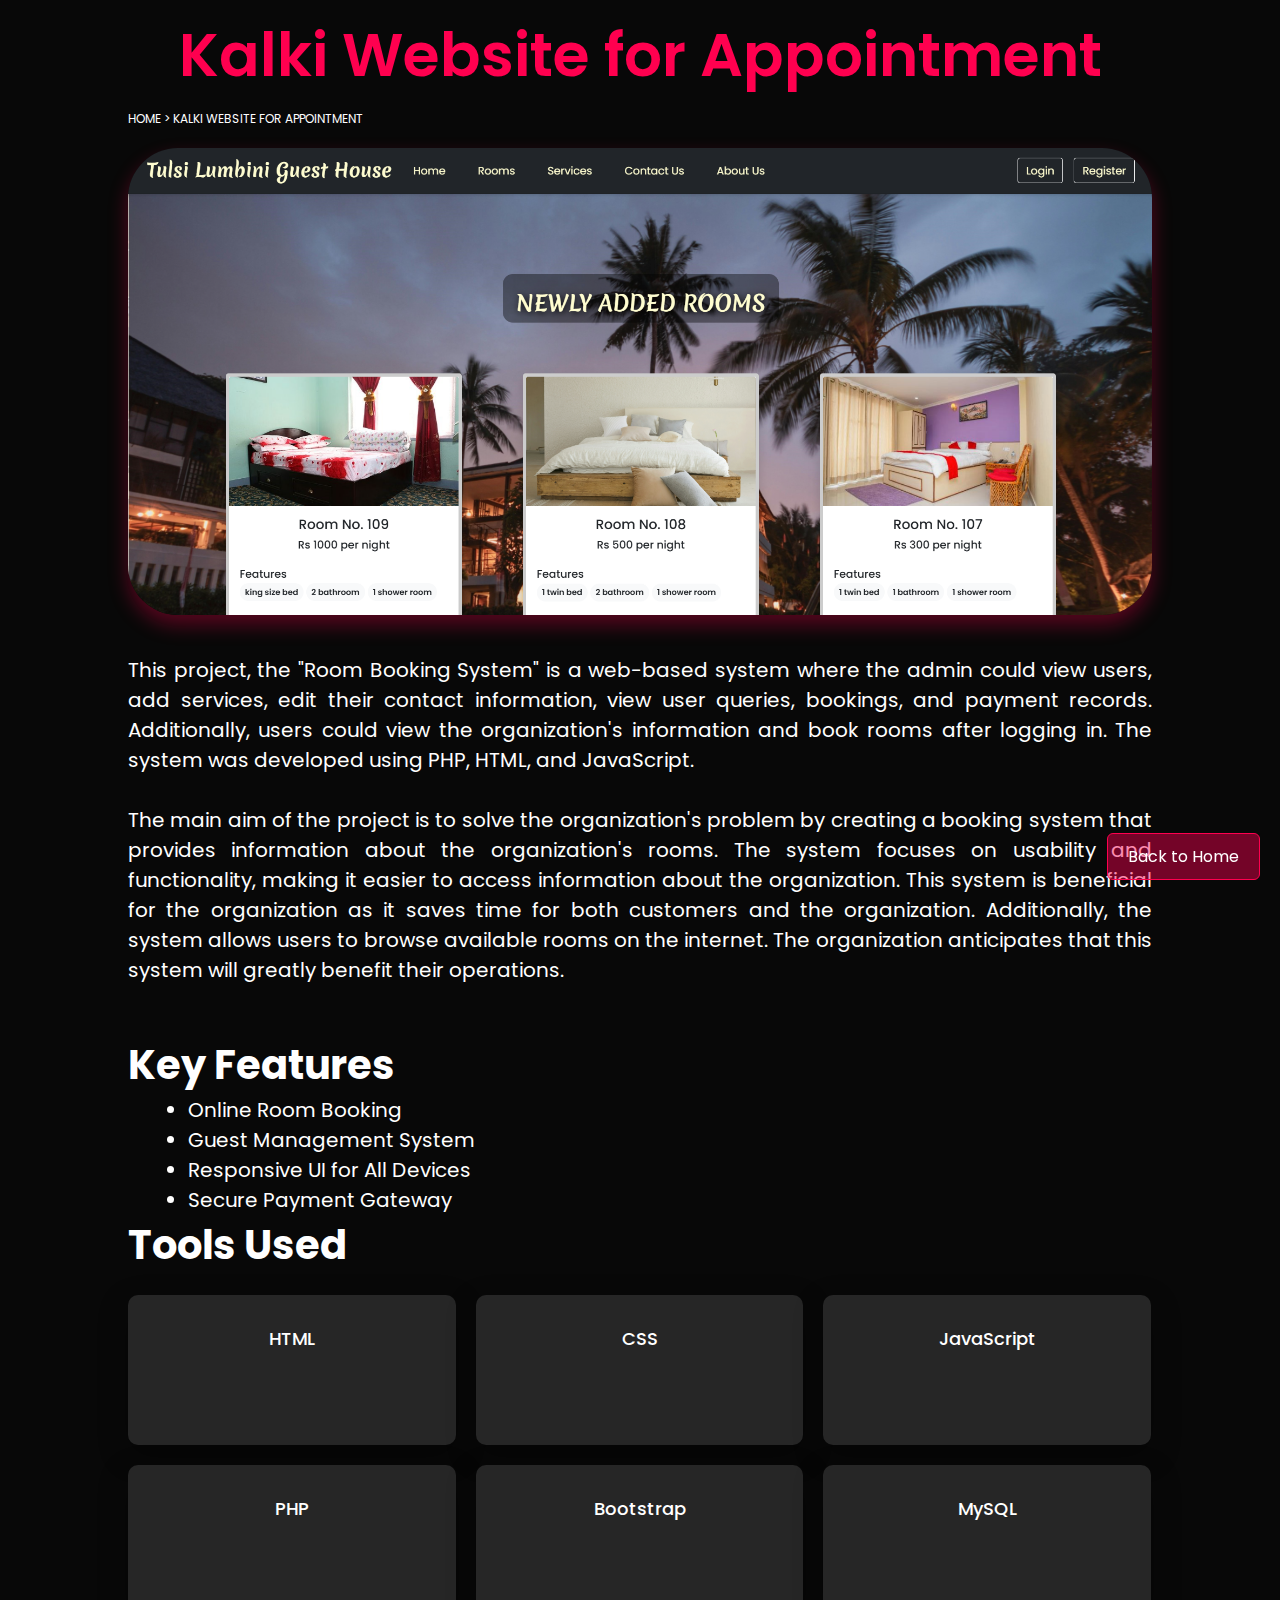
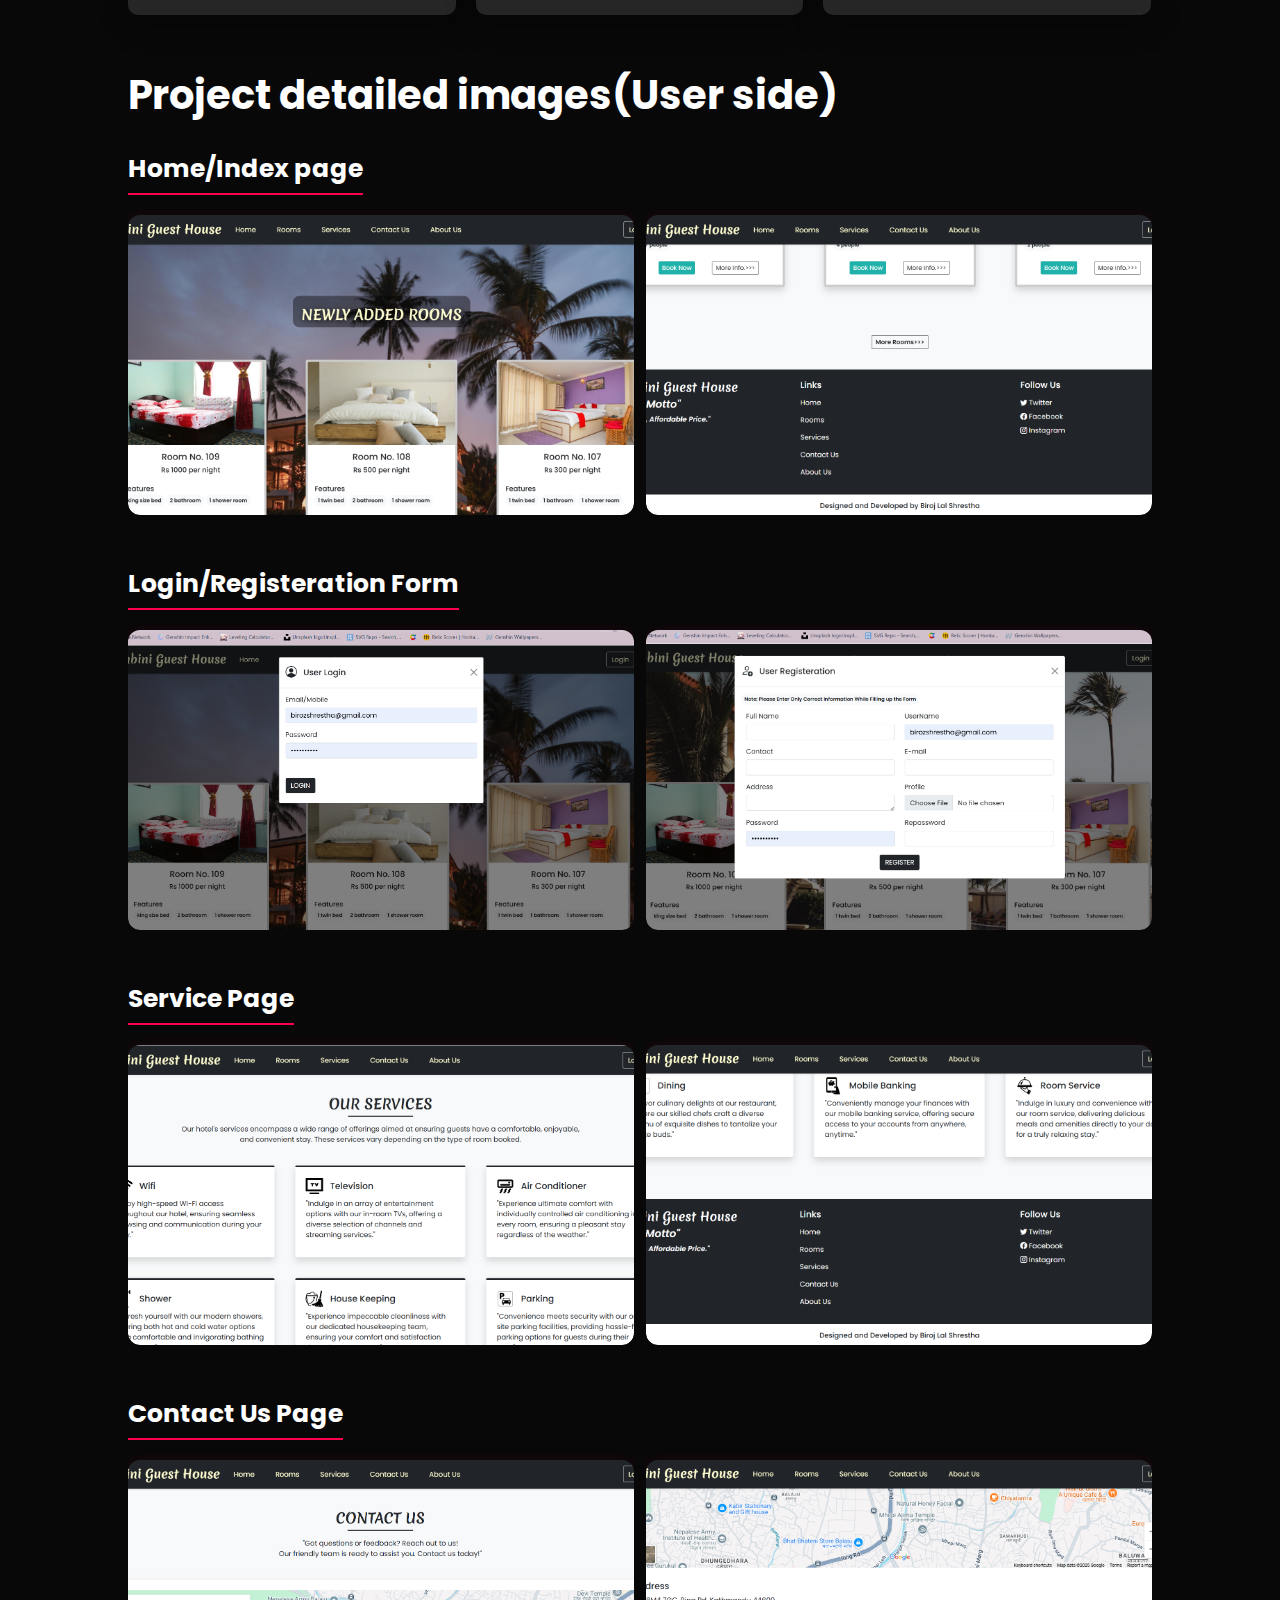
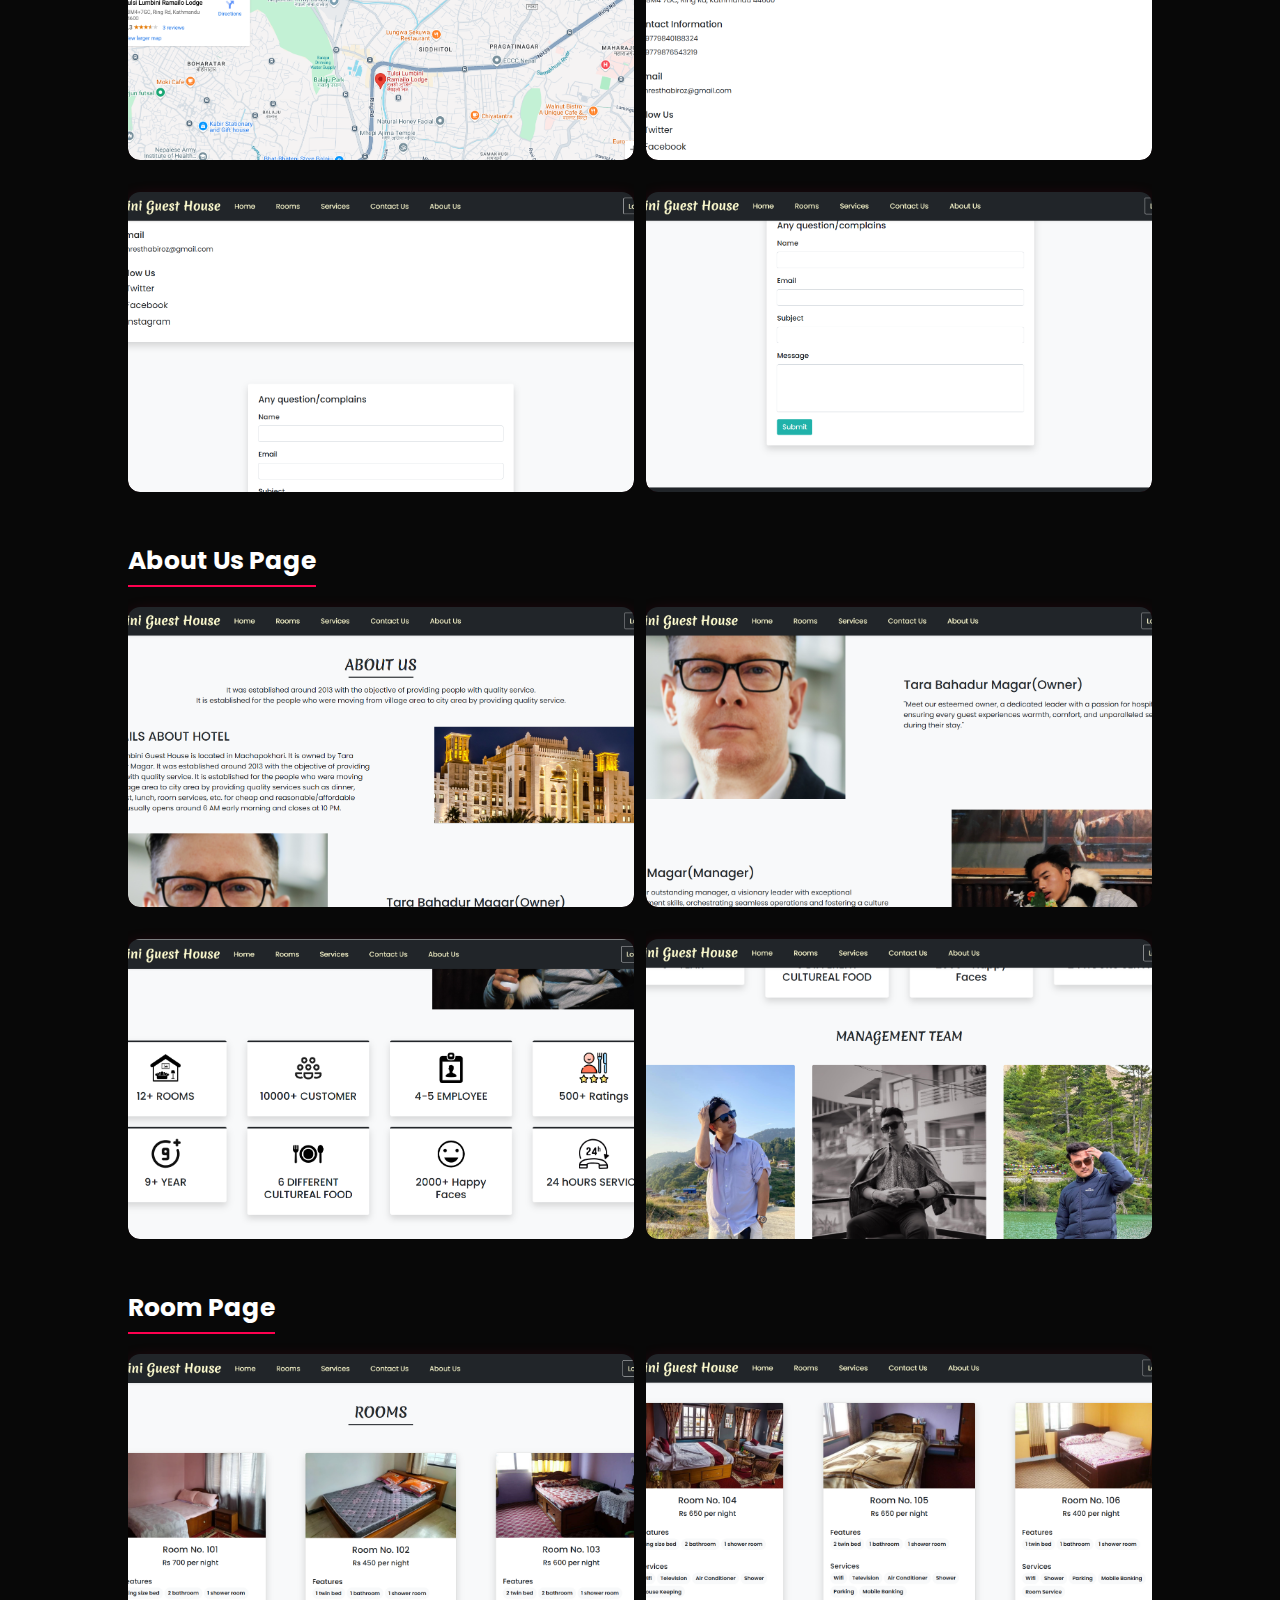
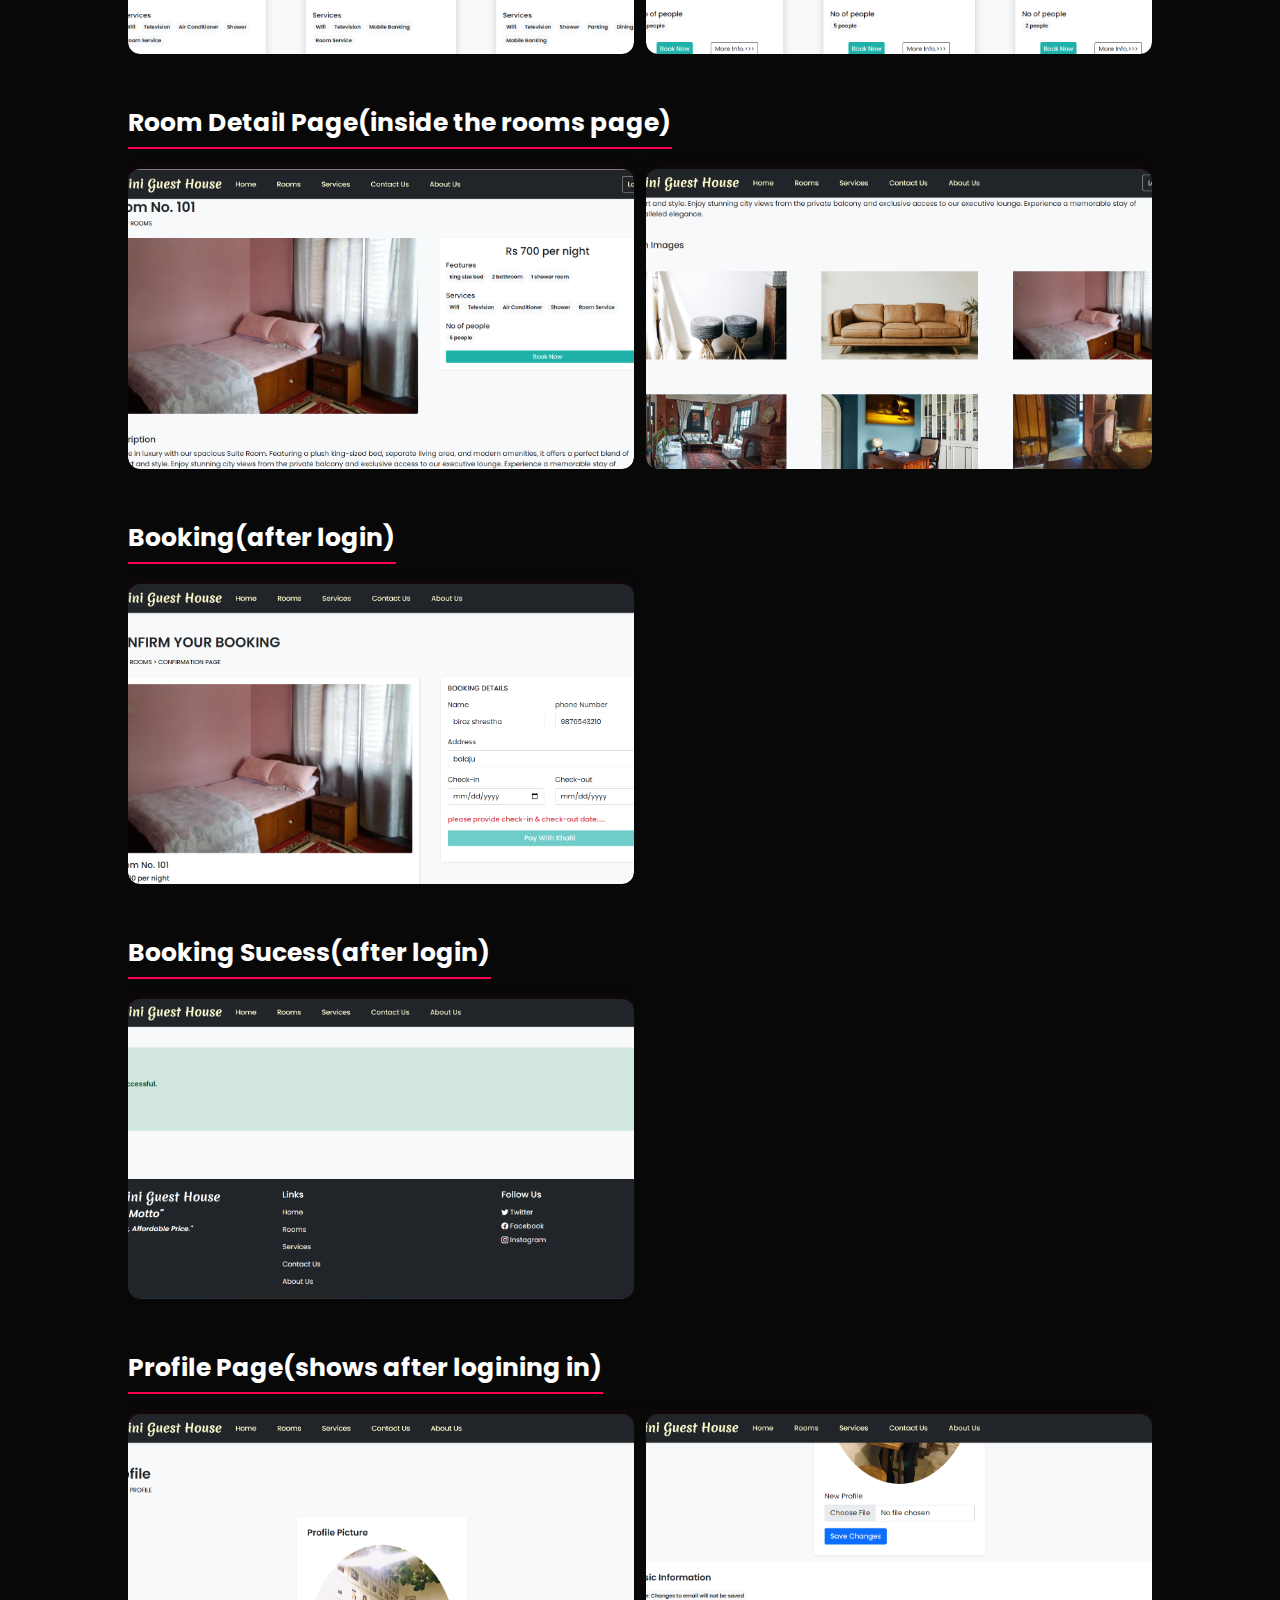
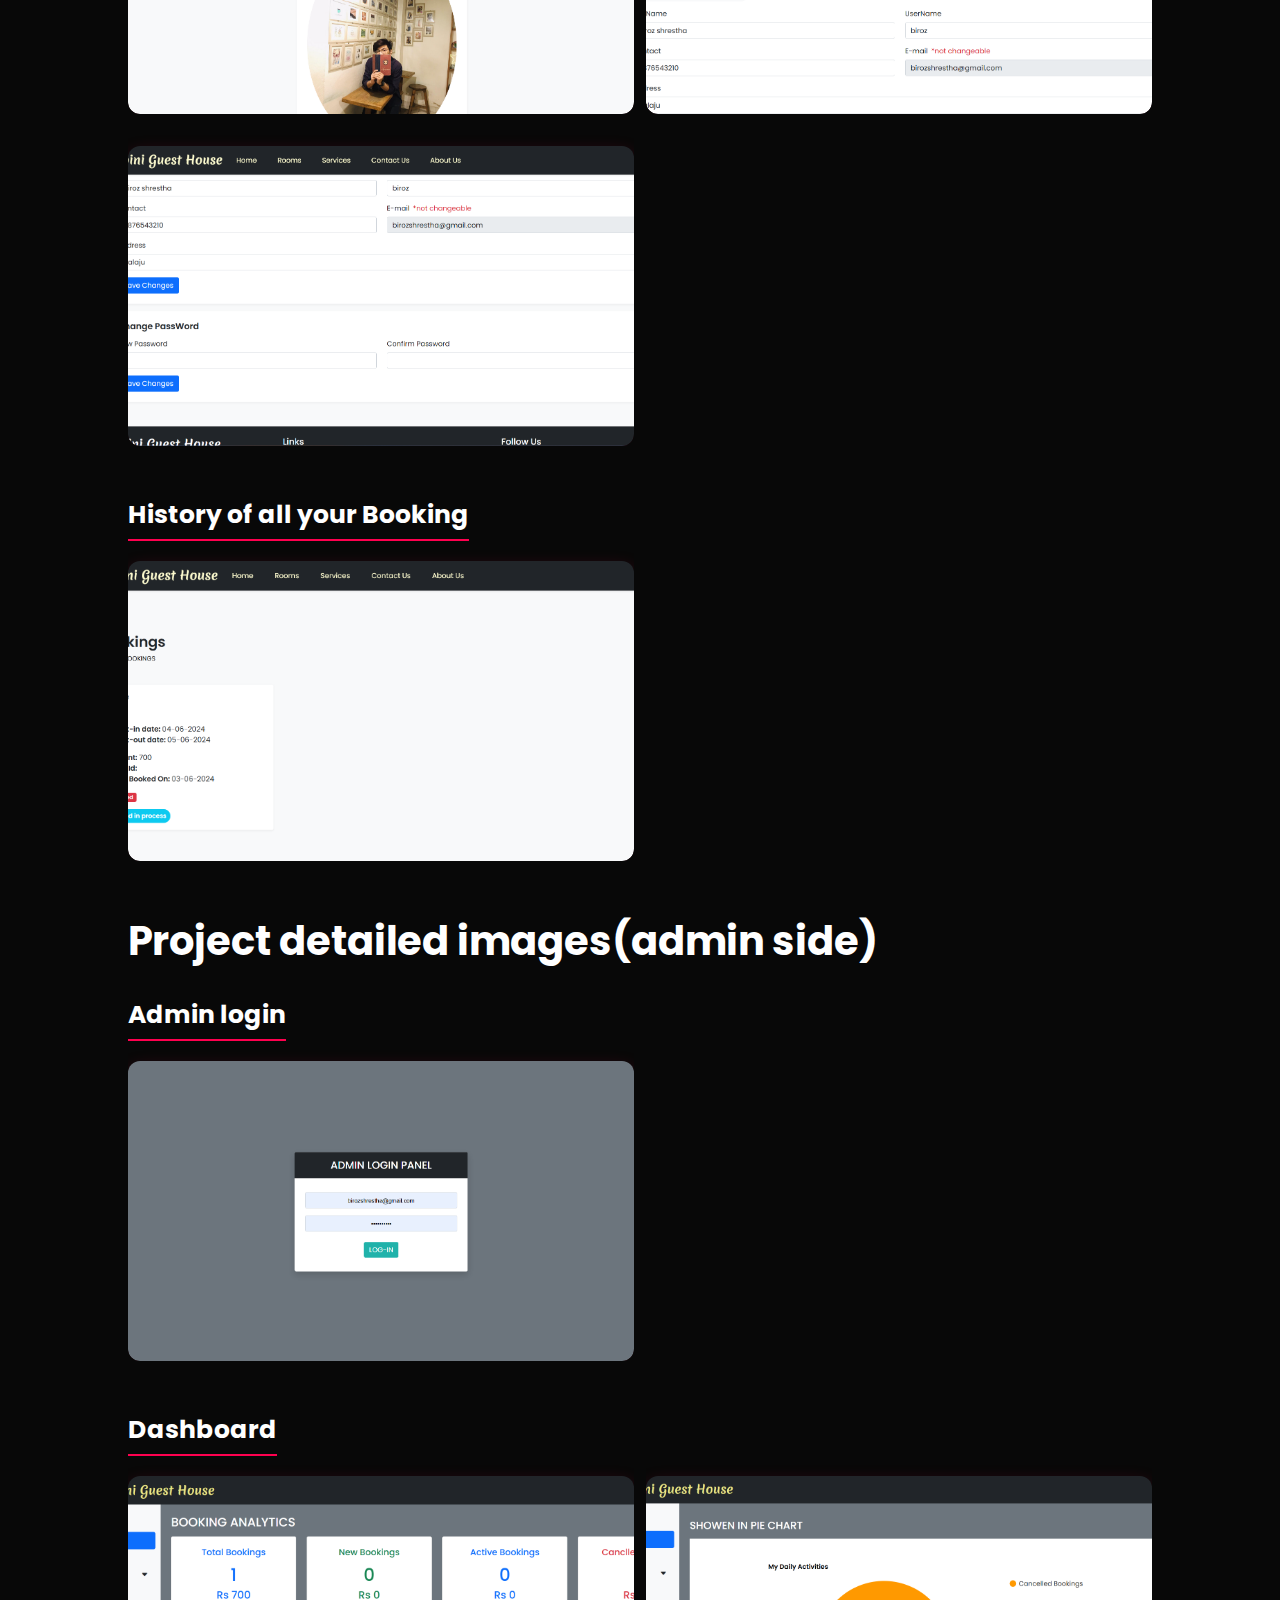
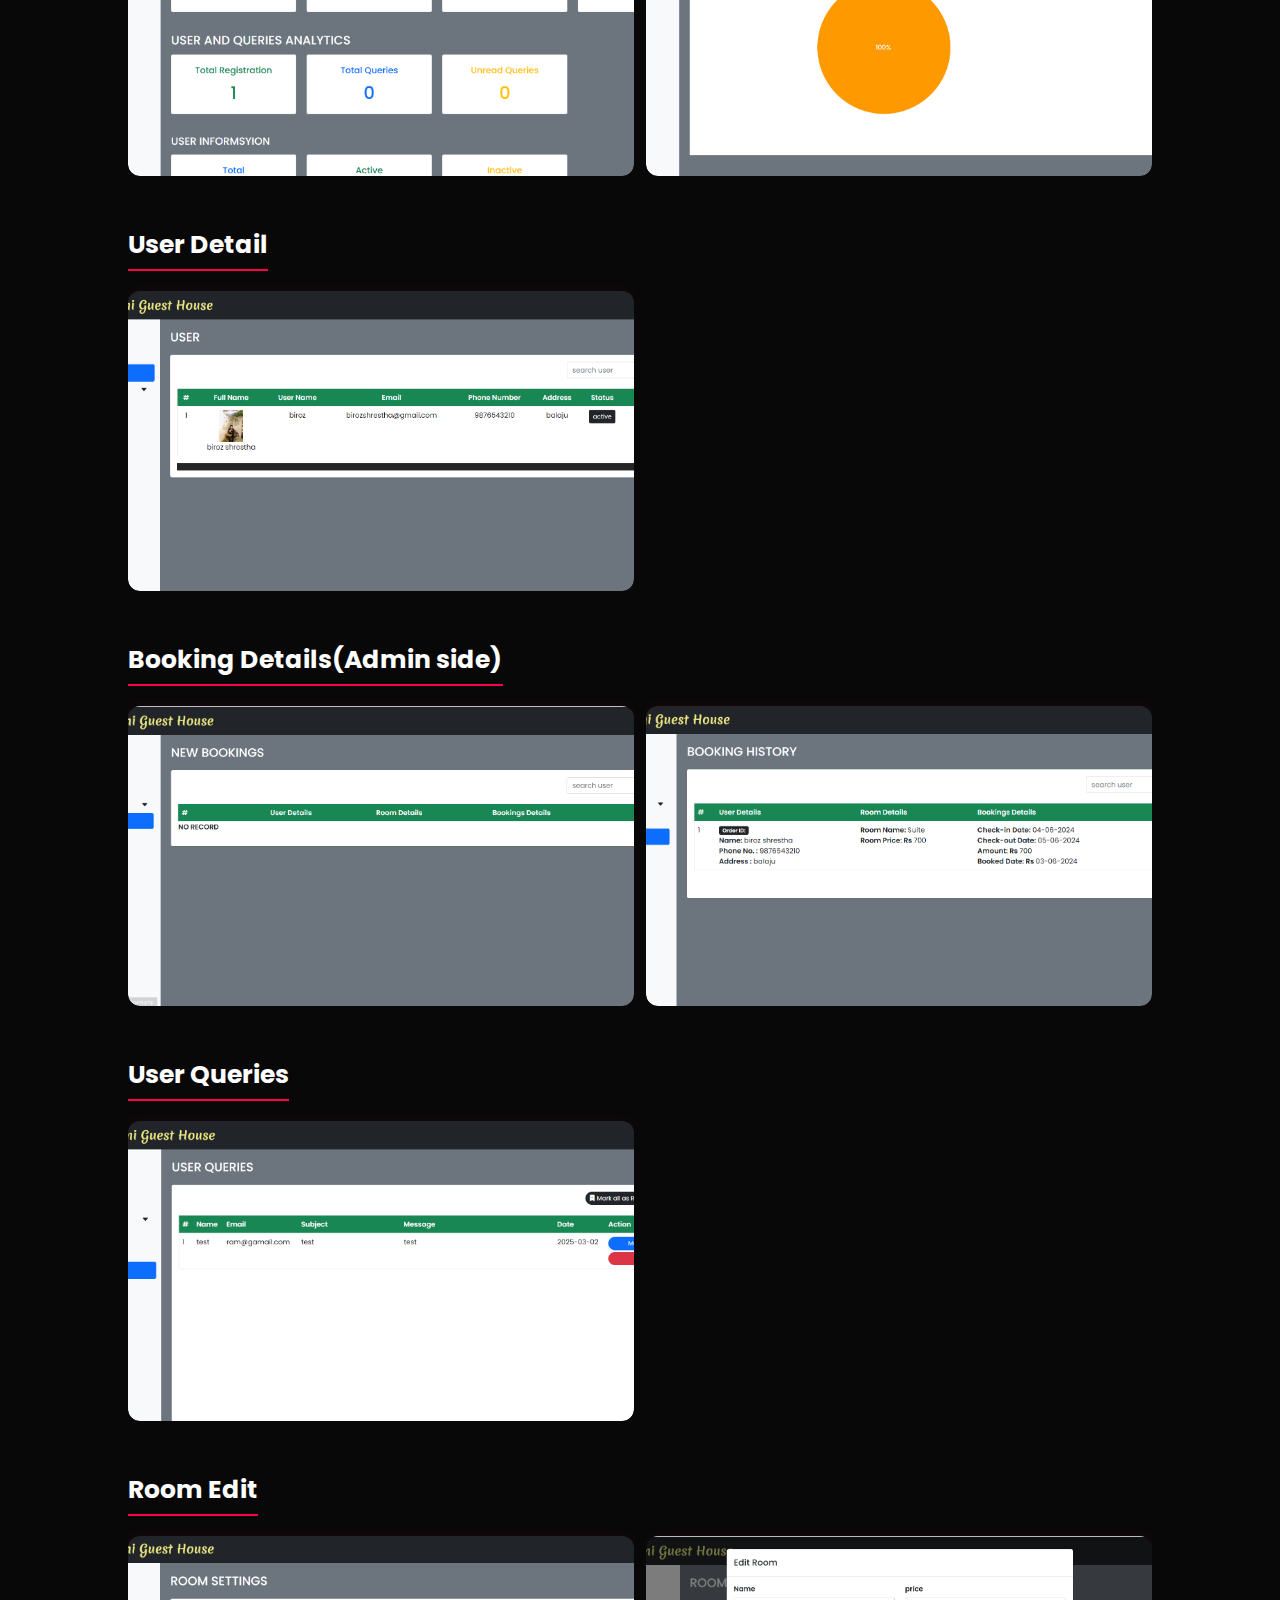
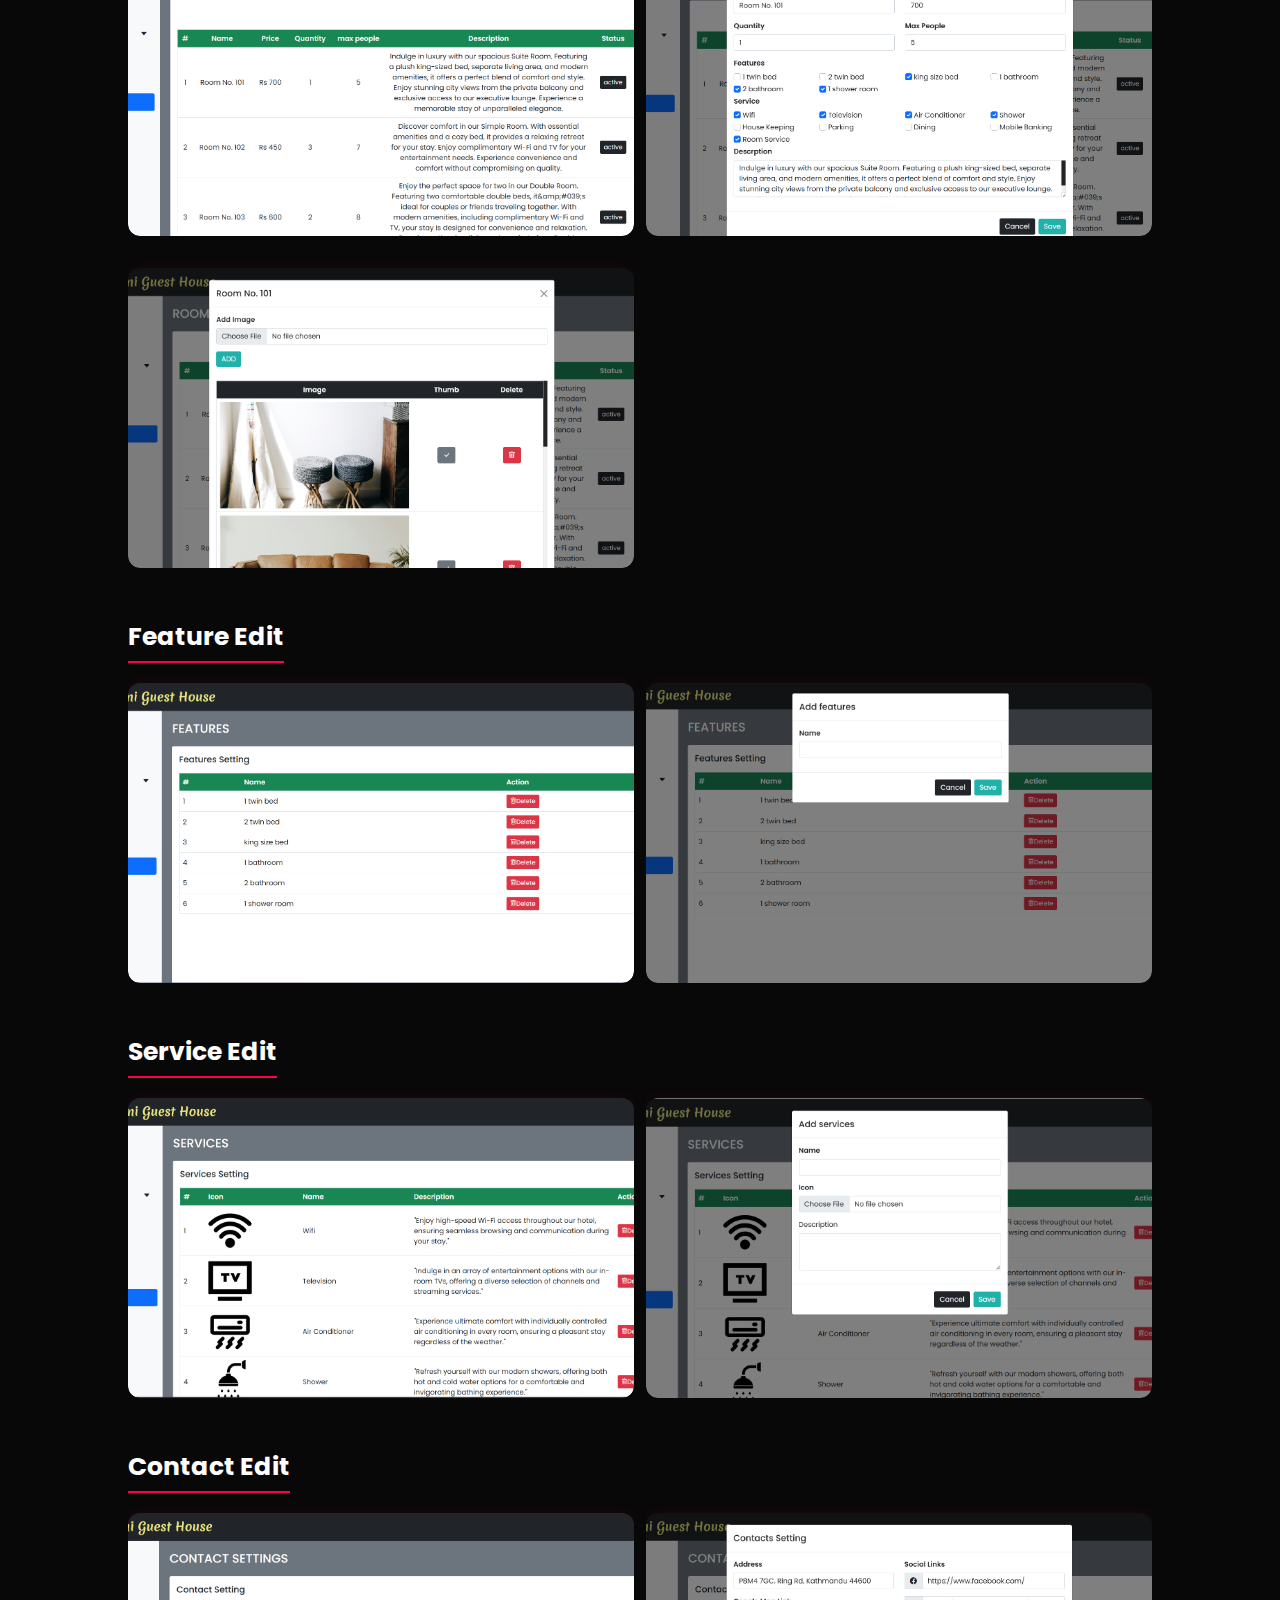
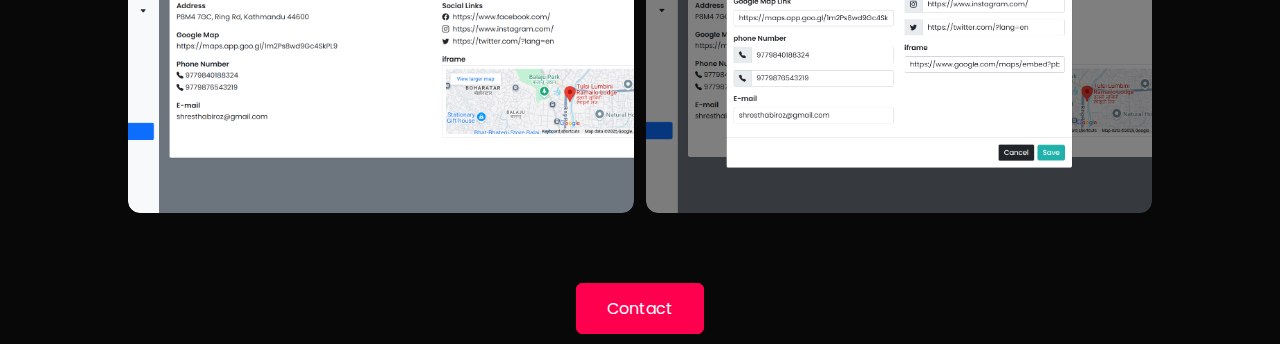
==== mywork/kalkiautomation.htm @ c05093fa "tours starter completed" ====
<!-- Kalki Automation Project Page -->
<!DOCTYPE html>
<html lang="en">
<head>
    <meta charset="UTF-8">
    <meta name="viewport" content="width=device-width, initial-scale=1.0">
    <title>Kalki Automation</title>
    <link rel="stylesheet" href="../css/mywork.css">
    <script src="https://kit.fontawesome.com/89891c1b68.js" crossorigin="anonymous"></script>

</head>
<body>
    <div class="container">
        <h1>Kalki Website for Appointment</h1>

        <!-- the incdicator or path (like how to got here) -->
        <div class="indicator">
            <a href="../index.html">HOME</a>
            <span> > </span>
        <a href="#">KALKI WEBSITE FOR APPOINTMENT</a>
        </div>

        <img src="../images/Tulsi/home1.png" alt="Kalki Website for Appointment">
        <p>
            This project, the "Room Booking System" is a web-based system where the admin could view users, 
            add services, edit their contact information, view user queries, bookings, and payment records. 
            Additionally, users could view the organization's information and book rooms after logging in. The 
            system was developed using PHP, HTML, and JavaScript.<br><br>
            The main aim of the project is to solve the organization's problem by creating a booking system that 
            provides information about the organization's rooms. The system focuses on usability and 
            functionality, making it easier to access information about the organization. This system is beneficial 
            for the organization as it saves time for both customers and the organization. Additionally, the system 
            allows users to browse available rooms on the internet. The organization anticipates that this system 
            will greatly benefit their operations.  
        </p>
        <br><br>
        
        <h2>Key Features</h2>
        <ul>
            <li>Online Room Booking</li>
            <li>Guest Management System</li>
            <li>Responsive UI for All Devices</li>
            <li>Secure Payment Gateway</li>
        </ul>

        <h2>Tools Used</h2>
        <div class="tools-container">
            <div class="tool-card">
                <i class="fab fa-html5"></i>
                <p>HTML</p>
            </div>
            <div class="tool-card">
                <i class="fab fa-css3-alt"></i> <!-- CSS icon from FontAwesome -->
                <p>CSS</p>
            </div>
            <div class="tool-card">
                <i class="fab fa-js"></i> <!-- JavaScript icon from FontAwesome -->
                <p>JavaScript</p>
            </div>
            <div class="tool-card">
                <i class="fa-brands fa-php"></i>
                <p>PHP</p>
            </div>
            <div class="tool-card">
                <i class="fab fa-bootstrap"></i> <!-- Bootstrap icon from FontAwesome -->
                <p>Bootstrap</p>
            </div>
            <div class="tool-card">
                <i class="fas fa-database"></i> <!-- Database icon -->
                <p>MySQL</p>
            </div>
        </div>
        <br><br>

        <!-- gallery -->
        <h2>Project detailed images(User side)</h2>
        <br>
        <!-- home -->
        <h3>Home/Index page</h3>
        <div class="image-container">
            <div class="image-box">
                <img src="../images/Tulsi/home1.png" alt="Home Page 1" onclick="openLightbox(this)">
            </div>
            <div class="image-box">
                <img src="../images/Tulsi/home2.png" alt="Home Page 2" onclick="openLightbox(this)">
            </div>
        </div>
        <br>
        <br>

        <!-- registeration and login  -->
        <h3>Login/Registeration Form</h3>
        <div class="image-container">
            <div class="image-box">
                <img src="../images/Tulsi/login.png" alt="login form" onclick="openLightbox(this)">
            </div>
            <div class="image-box">
                <img src="../images/Tulsi/register.png" alt="register form" onclick="openLightbox(this)">
            </div>
        </div>
        <br>
        <br>

         <!-- Service  -->
         <h3>Service Page</h3>
         <div class="image-container">
             <div class="image-box">
                 <img src="../images/Tulsi/service1.png" alt="Service image 1" onclick="openLightbox(this)">
             </div>
             <div class="image-box">
                 <img src="../images/Tulsi/service2.png" alt="Service image 2" onclick="openLightbox(this)">
             </div>
         </div>
        <br>
        <br>

        <!-- Contact us  -->
        <h3>Contact Us Page</h3>
        <div class="image-container">
            <div class="image-box">
                <img src="../images/Tulsi/contact1.png" alt="contact image 1" onclick="openLightbox(this)">
            </div>
            <div class="image-box">
                <img src="../images/Tulsi/contact2.png" alt="contact image 2" onclick="openLightbox(this)">
            </div>
            <div class="image-box">
                <img src="../images/Tulsi/contact3.png" alt="contact image 1" onclick="openLightbox(this)">
            </div>
            <div class="image-box">
                <img src="../images/Tulsi/contact4.png" alt="contact image 2" onclick="openLightbox(this)">
            </div>
        </div>
        <br>
        <br>

        <!-- About us  -->
        <h3>About Us Page</h3>
        <div class="image-container">
            <div class="image-box">
                <img src="../images/Tulsi/about1.png" alt="about image 1" onclick="openLightbox(this)">
            </div>
            <div class="image-box">
                <img src="../images/Tulsi/about2.png" alt="about image 2" onclick="openLightbox(this)">
            </div>
            <div class="image-box">
                <img src="../images/Tulsi/about3.png" alt="about image 1" onclick="openLightbox(this)">
            </div>
            <div class="image-box">
                <img src="../images/Tulsi/about4.png" alt="about image 2" onclick="openLightbox(this)">
            </div>
        </div>
        <br>
        <br>

        <!-- room  -->
        <h3>Room Page</h3>
        <div class="image-container">
            <div class="image-box">
                <img src="../images/Tulsi/room1.png" alt="Room image 1" onclick="openLightbox(this)">
            </div>
            <div class="image-box">
                <img src="../images/Tulsi/room2.png" alt="Room image 2" onclick="openLightbox(this)">
            </div>
        </div>
        <br>
        <br>

        <!-- room detail  -->
        <h3>Room Detail Page(inside the rooms page)</h3>
        <div class="image-container">
            <div class="image-box">
                <img src="../images/Tulsi/roomdetail.png" alt="Roomdetail image 1" onclick="openLightbox(this)">
            </div>
            <div class="image-box">
                <img src="../images/Tulsi/roomdetail2.png" alt="Roomdetail image 2" onclick="openLightbox(this)">
            </div>
        </div>
        <br>
        <br>

        <!-- Booking  -->
        <h3>Booking(after login)</h3>
        <div class="image-container">
            <div class="image-box">
                <img src="../images/Tulsi/booking.png" alt="Booking image 1" onclick="openLightbox(this)">
            </div>
        </div>
        <br>
        <br>

         <!-- Booking Sucess  -->
         <h3>Booking Sucess(after login)</h3>
         <div class="image-container">
             <div class="image-box">
                 <img src="../images/Tulsi/bookingsucess.png" alt="Bookingsucess image 1" onclick="openLightbox(this)">
             </div>
         </div>
        <br>
        <br>

        <!-- Profile  -->
        <h3>Profile Page(shows after logining in)</h3>
        <div class="image-container">
            <div class="image-box">
                <img src="../images/Tulsi/profile1.png" alt="Profile image 1" onclick="openLightbox(this)">
            </div>
            <div class="image-box">
                <img src="../images/Tulsi/profile2.png" alt="Profile image 2" onclick="openLightbox(this)">
            </div>
            <div class="image-box">
                <img src="../images/Tulsi/profile3.png" alt="Profile image 3" onclick="openLightbox(this)">
            </div>
        </div>
        <br>
        <br>

        <!-- History -->
        <h3>History of all your Booking</h3>
        <div class="image-container">
            <div class="image-box">
                <img src="../images/Tulsi/history.png" alt="History image 1" onclick="openLightbox(this)">
            </div>
        </div>
        <br>
        <br>

        <h2>Project detailed images(admin side)</h2>
        <br>

        <!-- admin login -->
        <h3>Admin login</h3>
        <div class="image-container">
            <div class="image-box">
                <img src="../images/Tulsi/adminlogin.png" alt="login image 1" onclick="openLightbox(this)">
            </div>
        </div>
        <br>
        <br>

        <!-- Admin Dashboard -->
        <h3>Dashboard</h3>
        <div class="image-container">
            <div class="image-box">
                <img src="../images/Tulsi/admindash1.png" alt="dashboard image 1" onclick="openLightbox(this)">
            </div>
            <div class="image-box">
                <img src="../images/Tulsi/admindash2.png" alt="dashboard image 2" onclick="openLightbox(this)">
            </div>
        </div>
        <br>
        <br>

        <!-- User -->
        <h3>User Detail</h3>
        <div class="image-container">
            <div class="image-box">
                <img src="../images/Tulsi/user.png" alt="User image 1" onclick="openLightbox(this)">
            </div>
        </div>
        <br>
        <br>

        <!-- Booking admin side -->
        <h3>Booking Details(Admin side)</h3>
        <div class="image-container">
            <div class="image-box">
                <img src="../images/Tulsi/adminbooking.png" alt="Admin Booking image 1" onclick="openLightbox(this)">
            </div>
            <div class="image-box">
                <img src="../images/Tulsi/adminbookinhistory.png" alt="Admin booking history image 1" onclick="openLightbox(this)">
            </div>
        </div>
        <br>
        <br>

        <!-- User Queries -->
        <h3>User Queries</h3>
        <div class="image-container">
            <div class="image-box">
                <img src="../images/Tulsi/queries.png" alt="Queries image 1" onclick="openLightbox(this)">
            </div>
        </div>
        <br>
        <br>

        <!-- Editing ot the room -->
        <h3>Room Edit</h3>
        <div class="image-container">
            <div class="image-box">
                <img src="../images/Tulsi/roomedit.png" alt="Room Edit image 1" onclick="openLightbox(this)">
            </div>
            <div class="image-box">
                <img src="../images/Tulsi/roomedit2.png" alt="Room Edit image 2" onclick="openLightbox(this)">
            </div>
            <div class="image-box">
                <img src="../images/Tulsi/roomedit3.png" alt="Room Edit image 3" onclick="openLightbox(this)">
            </div>
        </div>
        <br>
        <br>

        <!-- Feature Edit -->
        <h3>Feature Edit</h3>
        <div class="image-container">
            <div class="image-box">
                <img src="../images/Tulsi/featureedit1.png" alt="Feature Edit image 1" onclick="openLightbox(this)">
            </div>
            <div class="image-box">
                <img src="../images/Tulsi/featureedit2.png" alt="Feature Edit image 2" onclick="openLightbox(this)">
            </div>
        </div>
        <br>
        <br>

        <!-- Service edit -->
        <h3>Service Edit</h3>
        <div class="image-container">
            <div class="image-box">
                <img src="../images/Tulsi/serviceedit1.png" alt="service Edit image 1" onclick="openLightbox(this)">
            </div>
            <div class="image-box">
                <img src="../images/Tulsi/serviceedit2.png" alt="service Edit image 2" onclick="openLightbox(this)">
            </div>
        </div>
        <br>
        <br>

        <!-- Contact edit -->
        <h3>Contact Edit</h3>
        <div class="image-container">
            <div class="image-box">
                <img src="../images/Tulsi/contactedit1.png" alt="Contact Edit image 1" onclick="openLightbox(this)">
            </div>
            <div class="image-box">
                <img src="../images/Tulsi/contactedit2.png" alt="Contact Edit image 2" onclick="openLightbox(this)">
            </div>
        </div>
        <br>
        <br>

        <div class="bottom-section">
            <a href="../index.html#contact" class="btn btn2">Contact</a>
        </div>
        <a href="../index.html#portfolio" class="btn fixed-home">Back to Home</a>


        <!-- Lightbox -->
        <div id="lightbox">
            <span id="close-lightbox" onclick="closeLightbox()">×</span>
            <img id="lightbox-img" src="" alt="Full Image">
        </div>

    </div>

    <script>
        function openLightbox(img) {
            const lightbox = document.getElementById("lightbox");
            const lightboxImg = document.getElementById("lightbox-img");
            lightboxImg.src = img.src; // Set clicked image as lightbox image
            lightbox.classList.add("show");
        }
        
        function closeLightbox() {
            document.getElementById("lightbox").classList.remove("show");
        }
        
        // Close lightbox when clicking outside the image
        document.getElementById("lightbox").addEventListener("click", function (event) {
            if (event.target === this) {
                closeLightbox();
            }
        });
        
    </script>
</body>
</html>
---- css/mywork.css ----
/* Frontend Service Page Styles */
@import url('https://fonts.googleapis.com/css2?family=Poppins:wght@300;400;500;600;700&display=swap');
/* General Styles */
* {
    margin: 0;
    padding: 0;
    box-sizing: border-box;
    font-family: 'Poppins', sans-serif;
}

body {
    background: #080808;
    color: #fff;
    justify-content: center;
    min-height: 100vh;
    display: flex;
}

.container{
    padding: 10px 10%;
    
}

.container h1{
    text-align: center;
    font-size: 60px;
    font-weight: 600;
    color: #ff004f;
    margin-bottom: 10px;
}

.container p{
    margin-top: 40px;
}
/*---------------- indicator section------------ */
.indicator{
    font-size: 12px; 
    margin-bottom :20px;
    color: #fff;

}

.indicator a{
    text-decoration: none; 
    color: #fff;
}

/*---------------- Button section------------ */

.bottom-section{
    text-align: center; 
}

.btn {
    display: inline-block;
    margin-top: 20px;
    padding: 12px 30px;
    border: 1px solid #ff004f; /* Updated color */
    border-radius: 6px;
    color: #fff;
    text-decoration: none;
    background: transparent;
    transition: background 0.3s, transform 0.1s;
    
}

/* Default filled button */
.btn2 {
    display: inline-block;
    background: #ff004f; 
}

/* Hover: Lighter color */
.btn2:hover {
    background: #f56f99; /* Lighter red */
}

/*---------------- Fixed-Button section------------ */

.fixed-home {
    position: fixed;
    bottom: 20px;
    right: 20px;
    /* background: #ff004f; */
    background: rgba(249, 0, 79, 0.45);
    color: #fff;
    padding: 10px 20px;
    border-radius: 6px;
    text-decoration: none;
    transition: background 0.3s;
}

.fixed-home:hover {
    background: #f56f99;
}

.container img {
    width: 100%; /* Makes the image responsive */
    max-width: 2000px; /* Prevents it from getting too wide on large screens */
    display: block; /* Centers the image */
    margin: 20px auto; /* Adds space around and centers it */
    padding: 0px; /* Adds padding inside */
    border-radius: 50px; /* Curved edges */
    box-shadow: 0px 10px 20px rgba(255, 0, 79, 0.323);
    margin-bottom: 0;
    transition: transform 0.5s ease, opacity 0.3s ease; /* Add transition for hover effect */

}
.container img:hover {
    transform: scale(1.05); /* Slight zoom effect on hover */
    opacity: 0.8; /* Optional: Slight opacity change on hover */
}

.container p{
    font-size: 20px;
    text-align: justify;
}

.container h2{
    font-size: 40px;
    font-weight: 500px;
}

.container ul{
    font-size: 20px;
    margin-left: 60px;
}

/* Tools Section */
.tools-container {
    display: flex;
    flex-wrap: wrap;
    justify-content: flex-start;
    gap: 20px;
    margin-top: 20px;
}

.tool-card {
    background: #262626;
    color: #fff;
    padding: 20px;
    border-radius: 10px;
    text-align: center;
    width: 32%;
    transition: transform 0.3s ease-in-out, box-shadow 0.3s ease-in-out;
    box-shadow: 0px 10px 30px rgba(0, 0, 0, 0.3);
    height: 150px;
}

.tool-card i {
    font-size: 40px;
    margin-bottom: 10px;
    color: #ff004f; /* You can adjust this color for the icons */
}

.tool-card p {
    font-size: 18px;
    font-weight: 500;
    margin-top: 10px;
    text-align: center;
}

.tool-card:hover {
    transform: translateY(-10px); /* Slightly raise the card */
    box-shadow: 0px 20px 40px rgba(255, 0, 79, 0.734) /* Enhanced shadow on hover */
}

.container h3{
    font-size: 25px;
    font-weight: 300px;
    display: inline-block;
    border-bottom: 2px solid #ff004f; /* Change color as needed */
    padding-bottom: 5px;
}

/* gallery images */
.image-container {
    display: grid;
    grid-template-columns: repeat(2, 1fr); /* Two images per row */
    gap: 12px;

}

.image-box {
    overflow: hidden;
    border-radius: 12px;

}

.image-box img {
    width: 100%;
    height: 300px; /* Adjust height as needed */
    object-fit: cover;
    transition: transform 0.3s ease, opacity 0.3s ease;
    border-radius: 12px;
    cursor: pointer;

}

.image-box img:hover {
    transform: scale(1.05); /* Zoom effect */
    opacity: 0.8;
}

/* Lightbox styles */
#lightbox {
    position: fixed;
    top: 0;
    left: 0;
    width: 100%;
    height: 100%;
    background: rgba(0, 0, 0, 0.9); /* Dark background */
    display: flex;
    align-items: center;
    justify-content: center;
    visibility: hidden;
    opacity: 0;
    transition: opacity 0.3s ease, visibility 0.3s;
}

#lightbox img {
    max-width: 90%;
    max-height: 90%;
    border-radius: 10px;
}

#lightbox.show {
    visibility: visible;
    opacity: 1;
}

#close-lightbox {
    position: absolute;
    top: 20px;
    right: 30px;
    font-size: 30px;
    color: white;
    cursor: pointer;
    font-weight: bold;
}

/*---------------- Responsive Styles ---------------- */

/* For devices smaller than 768px */
@media (max-width: 768px) {
    .container {
        padding: 10px 5%;
        margin-bottom: 80px;
    }

    .container h1 {
        font-size: 2.5rem;
    }

    .container h2 {
        font-size: 2rem;
    }

    .container p {
        font-size: 1rem;
    }

    .container ul {
        font-size: 1rem;
        margin-left: 2rem;
    }

    .tools-container {
        flex-direction: column;
        align-items: center;
    }

    .tool-card {
        width: 80%;
        margin-bottom: 1.25rem;
    }

    .fixed-home {
        bottom: 1rem;
        right: 1rem;
    }

    .image-container {
        grid-template-columns: 1fr; /* Stack images on smaller devices */
    }

    .image-box img {
        height: auto; /* Adjust image height */
    }
}
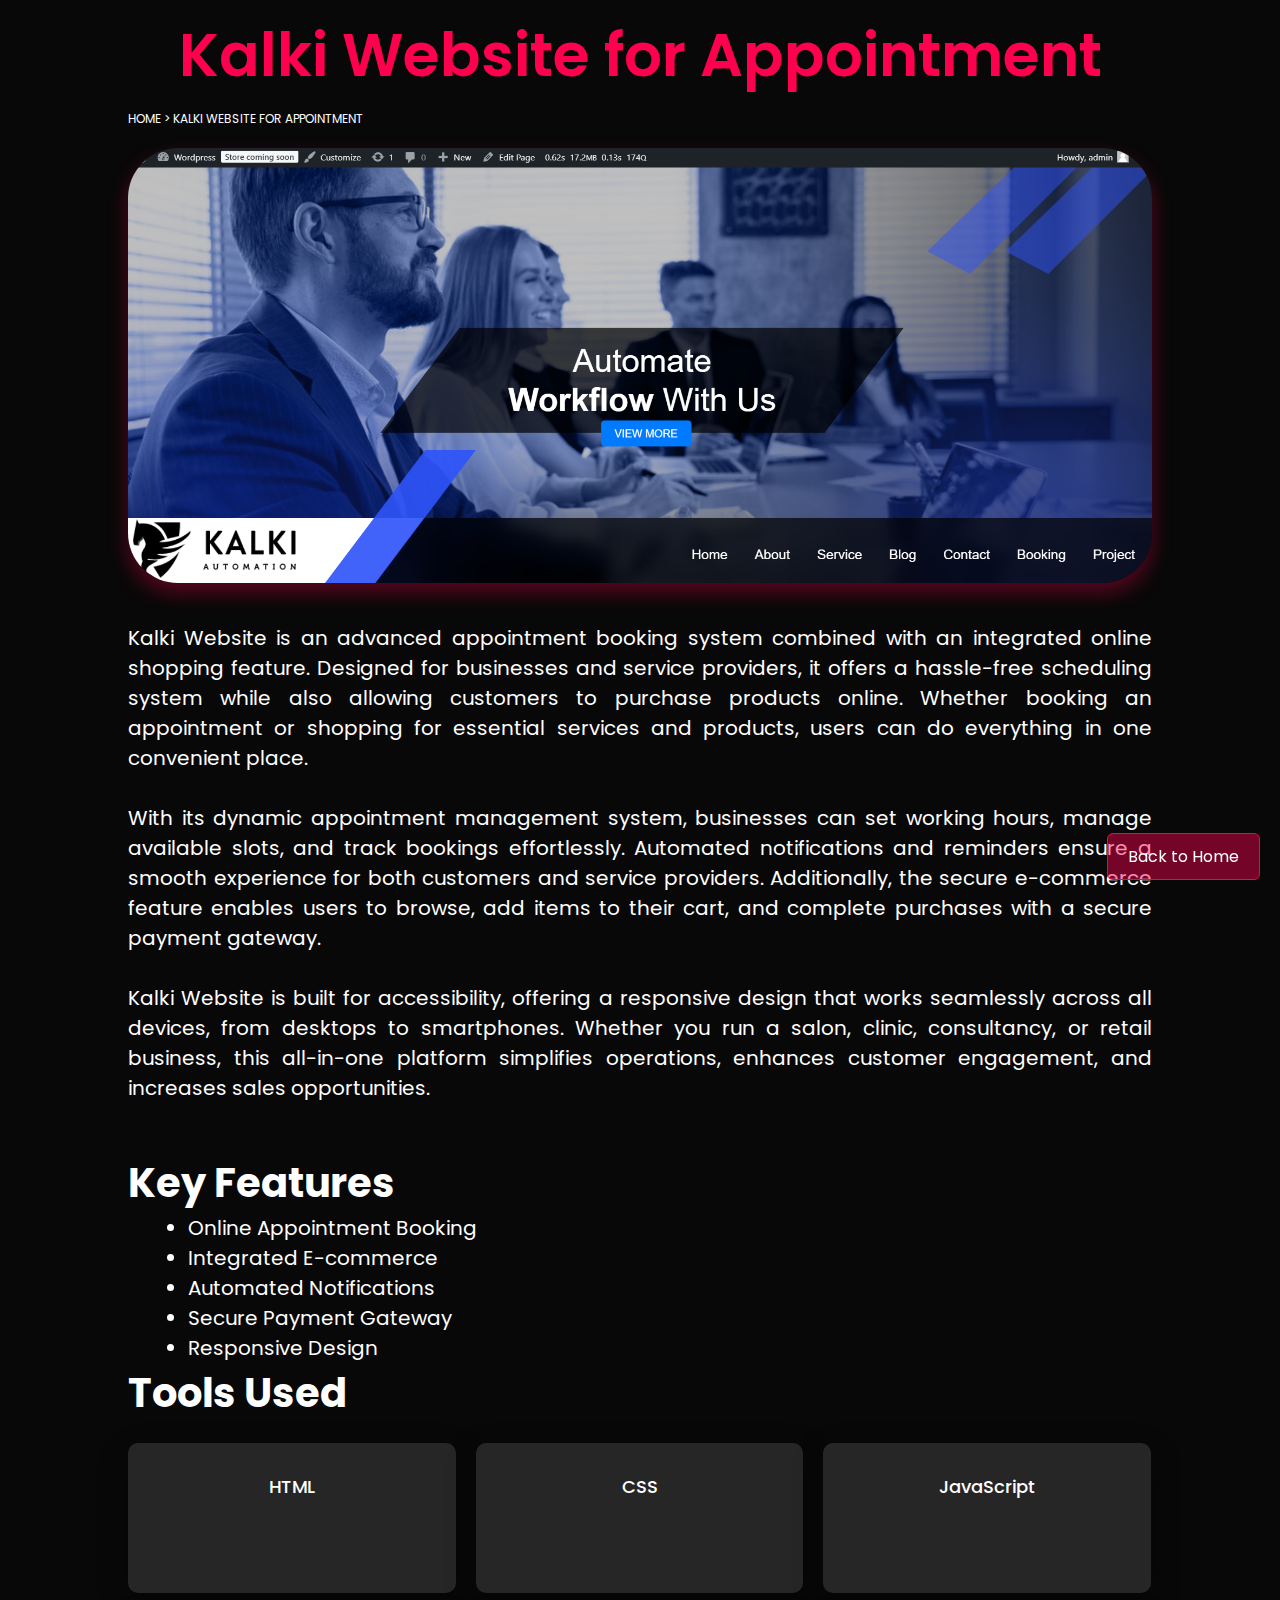
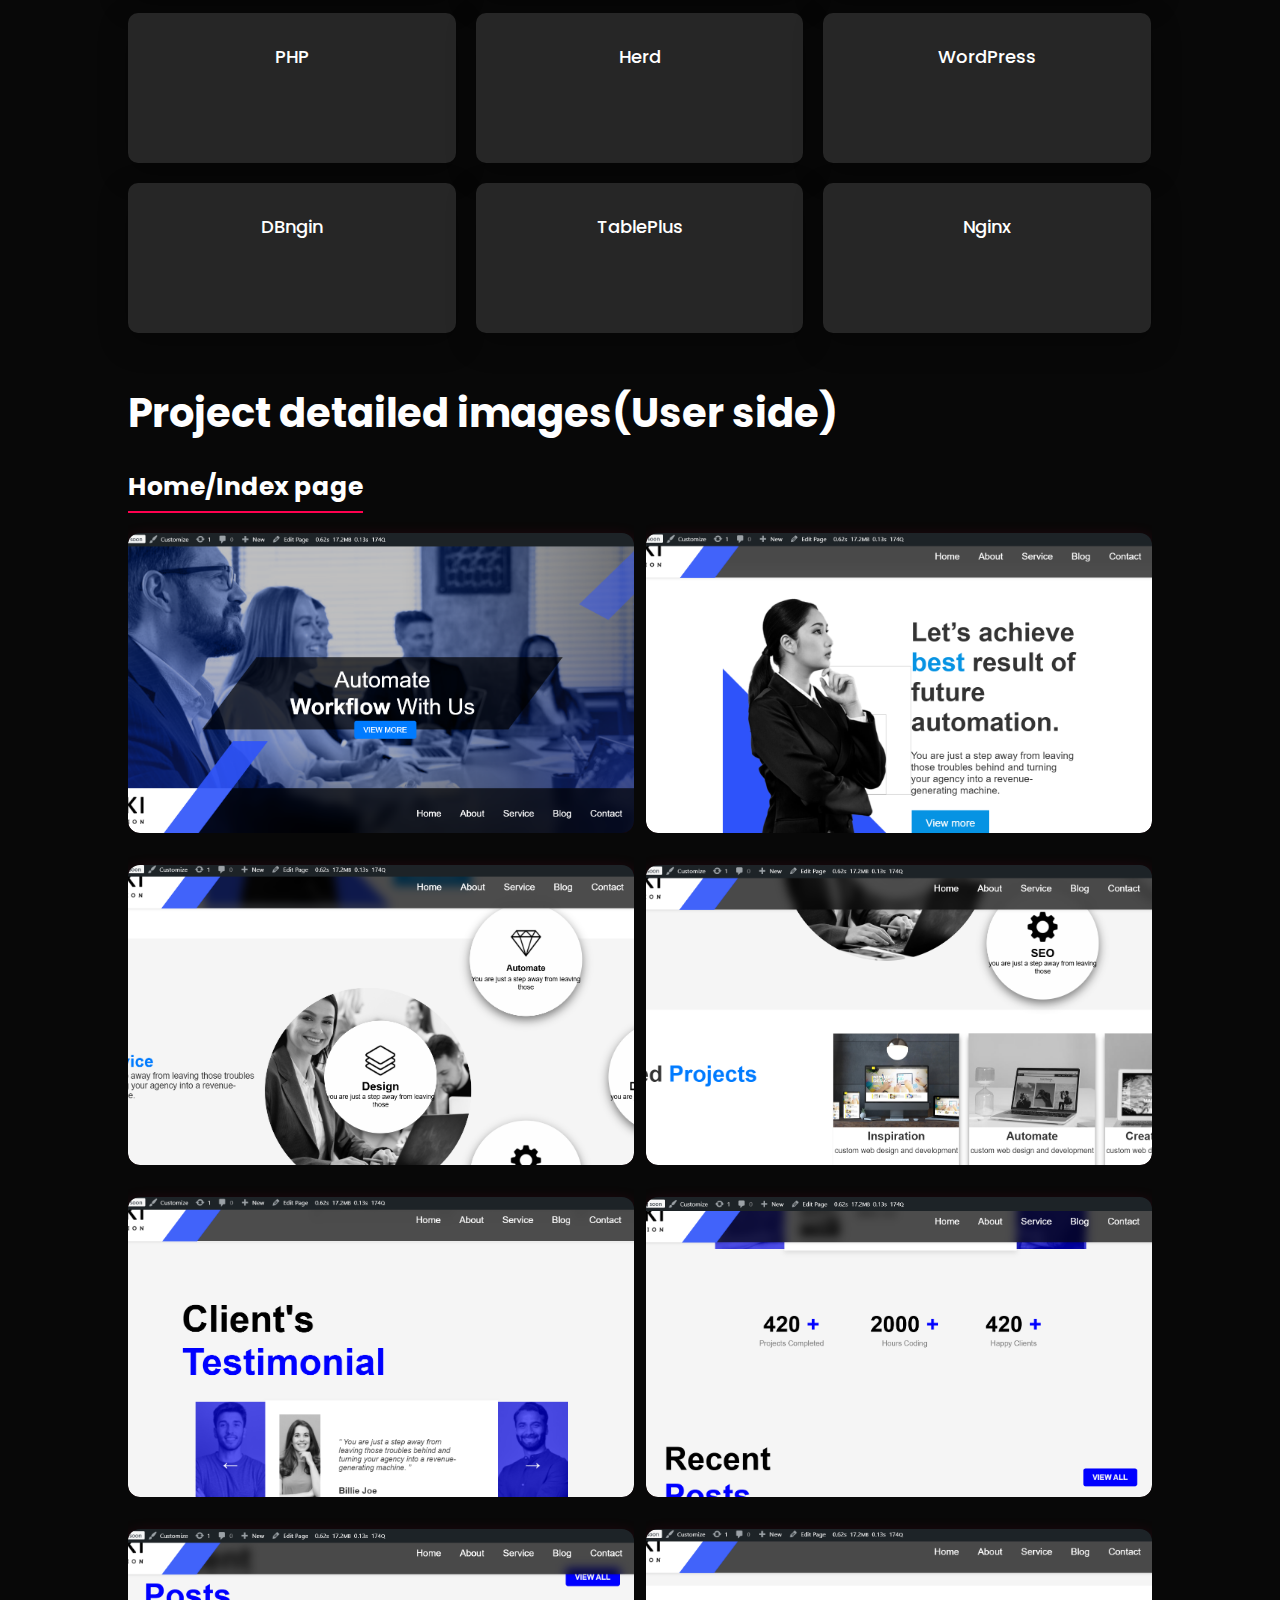
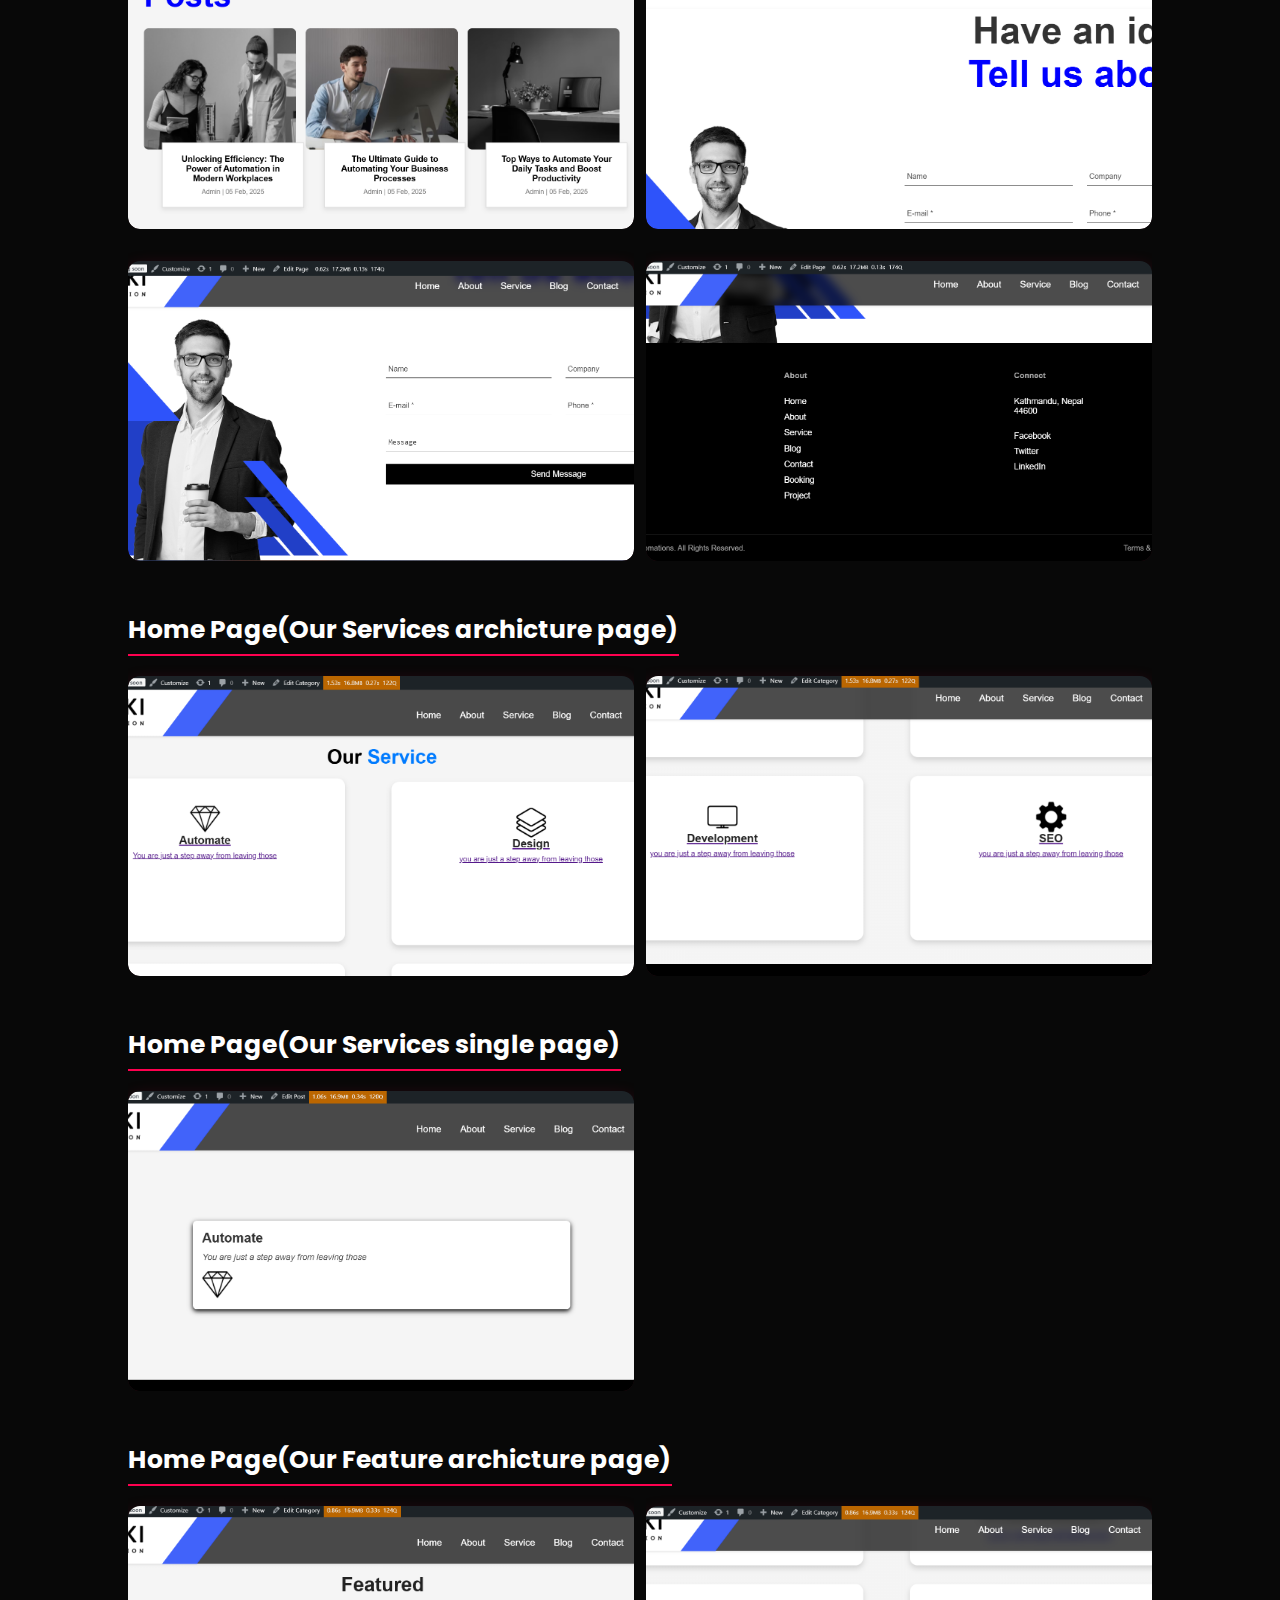
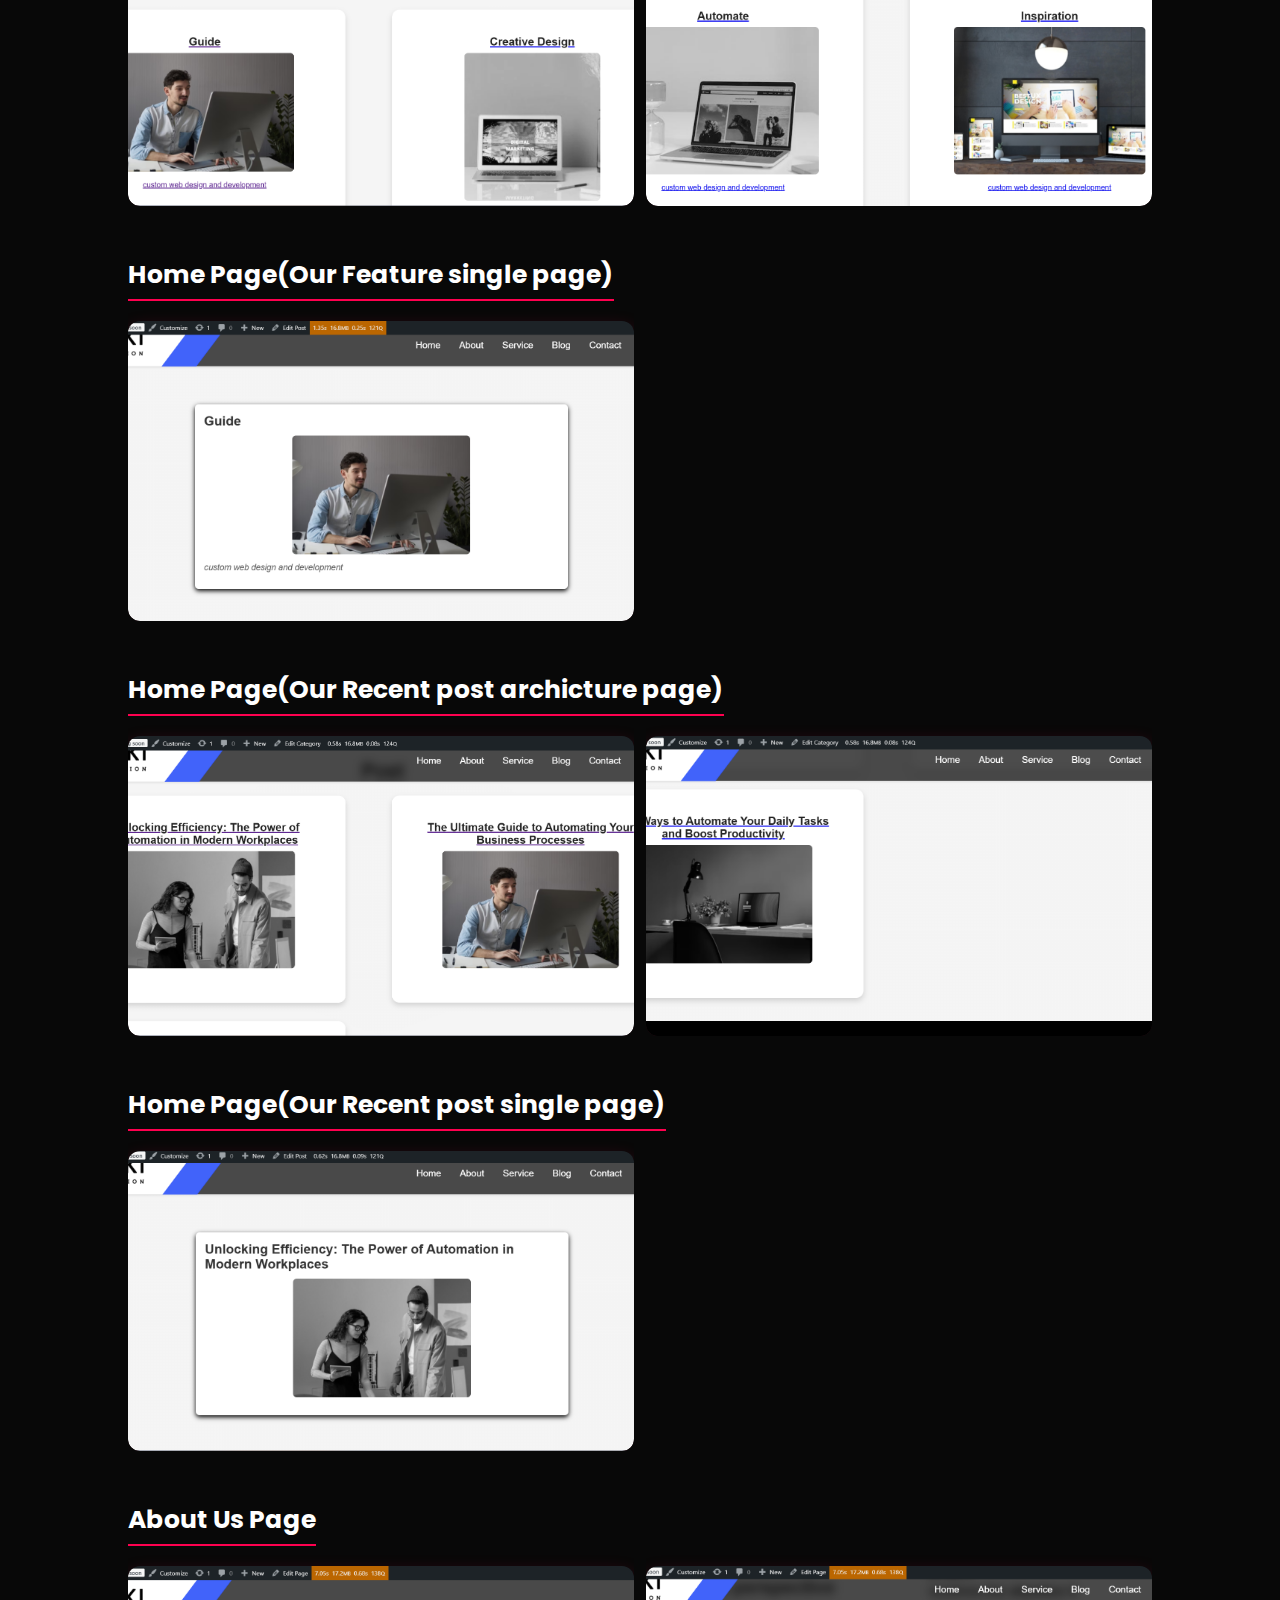
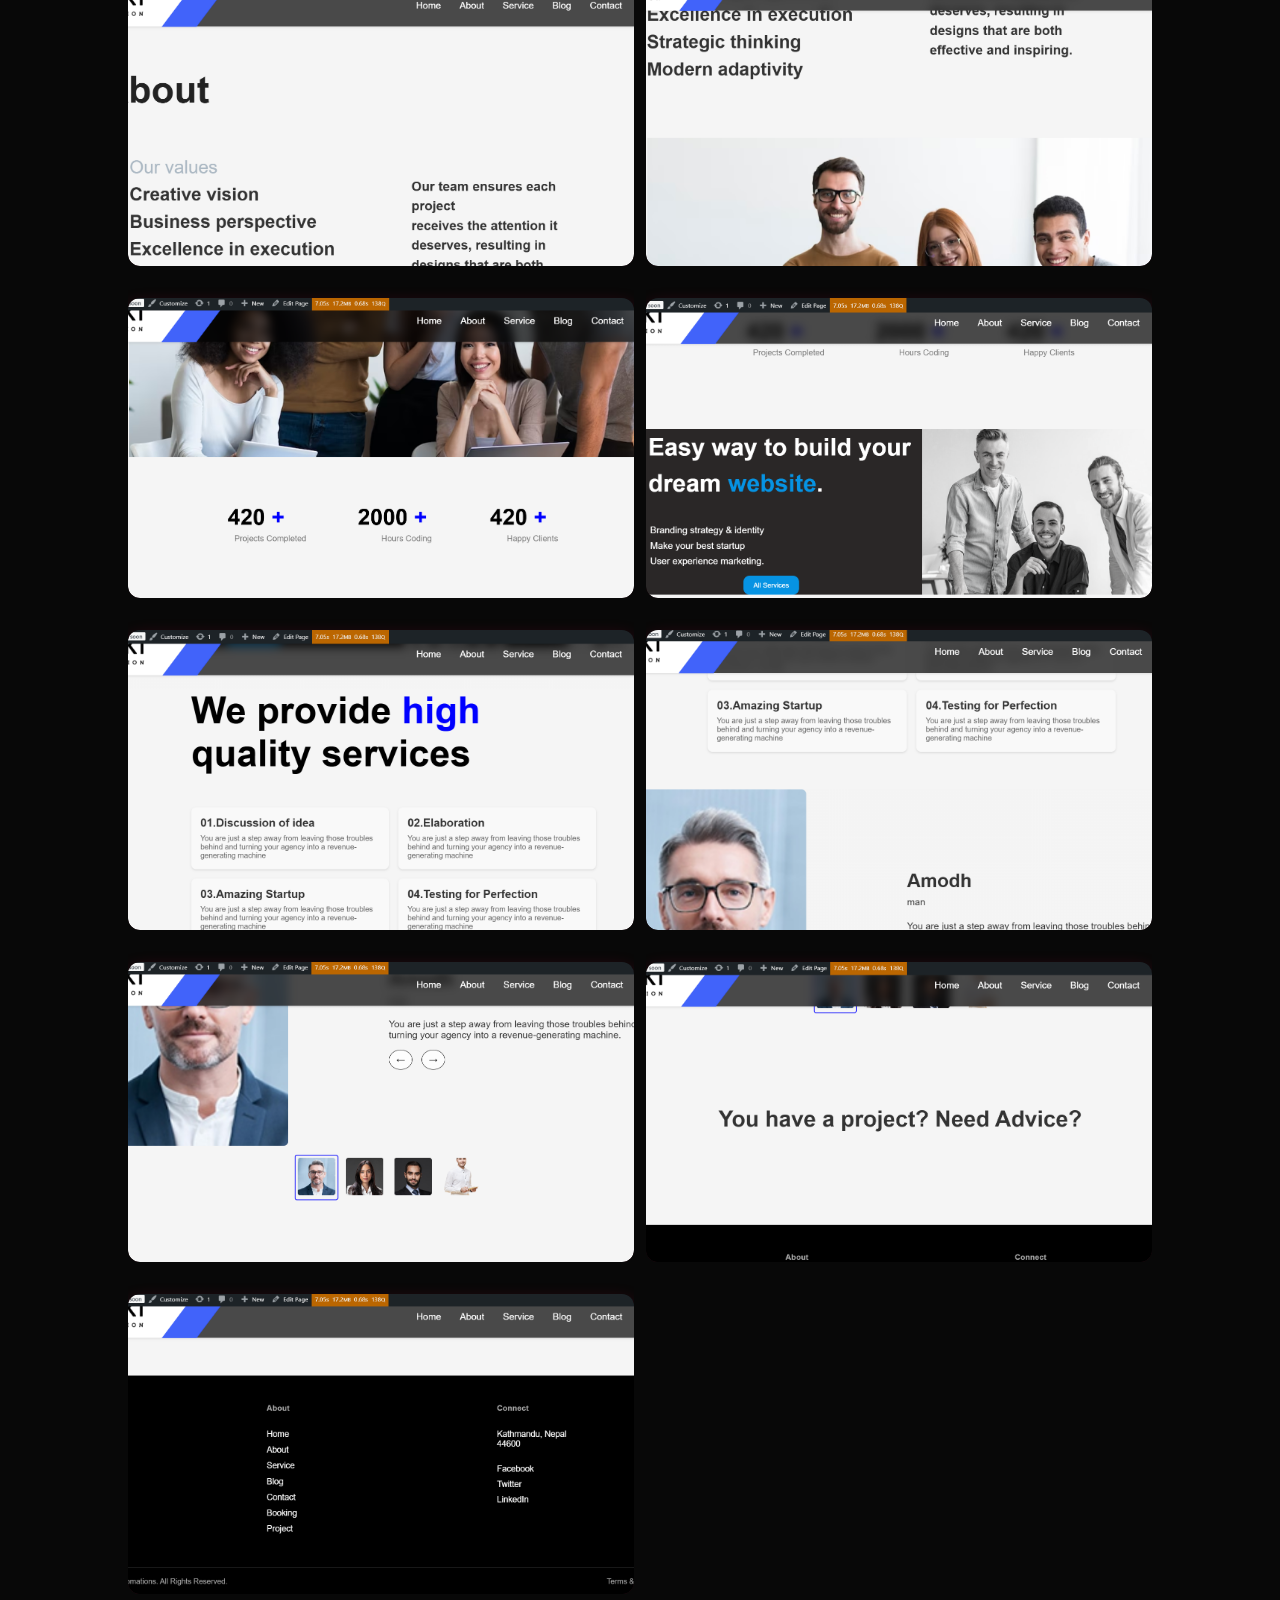
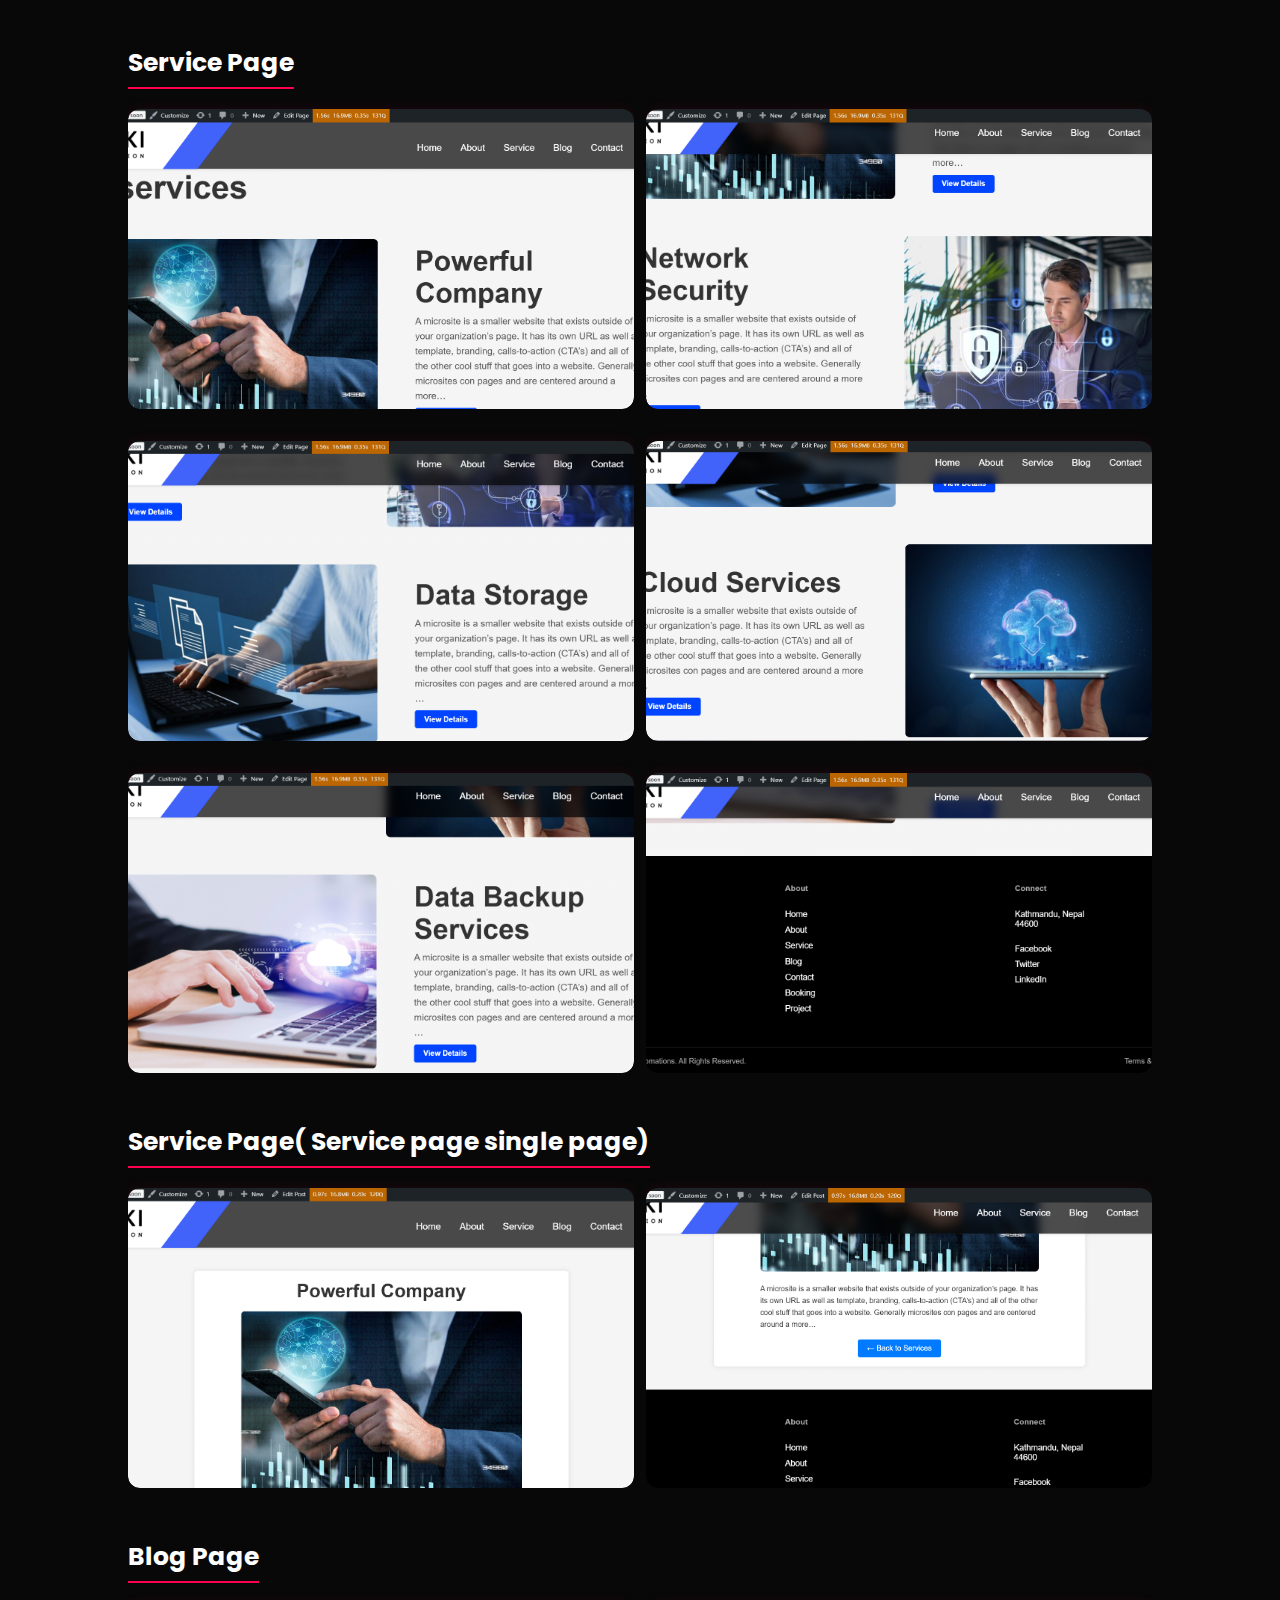
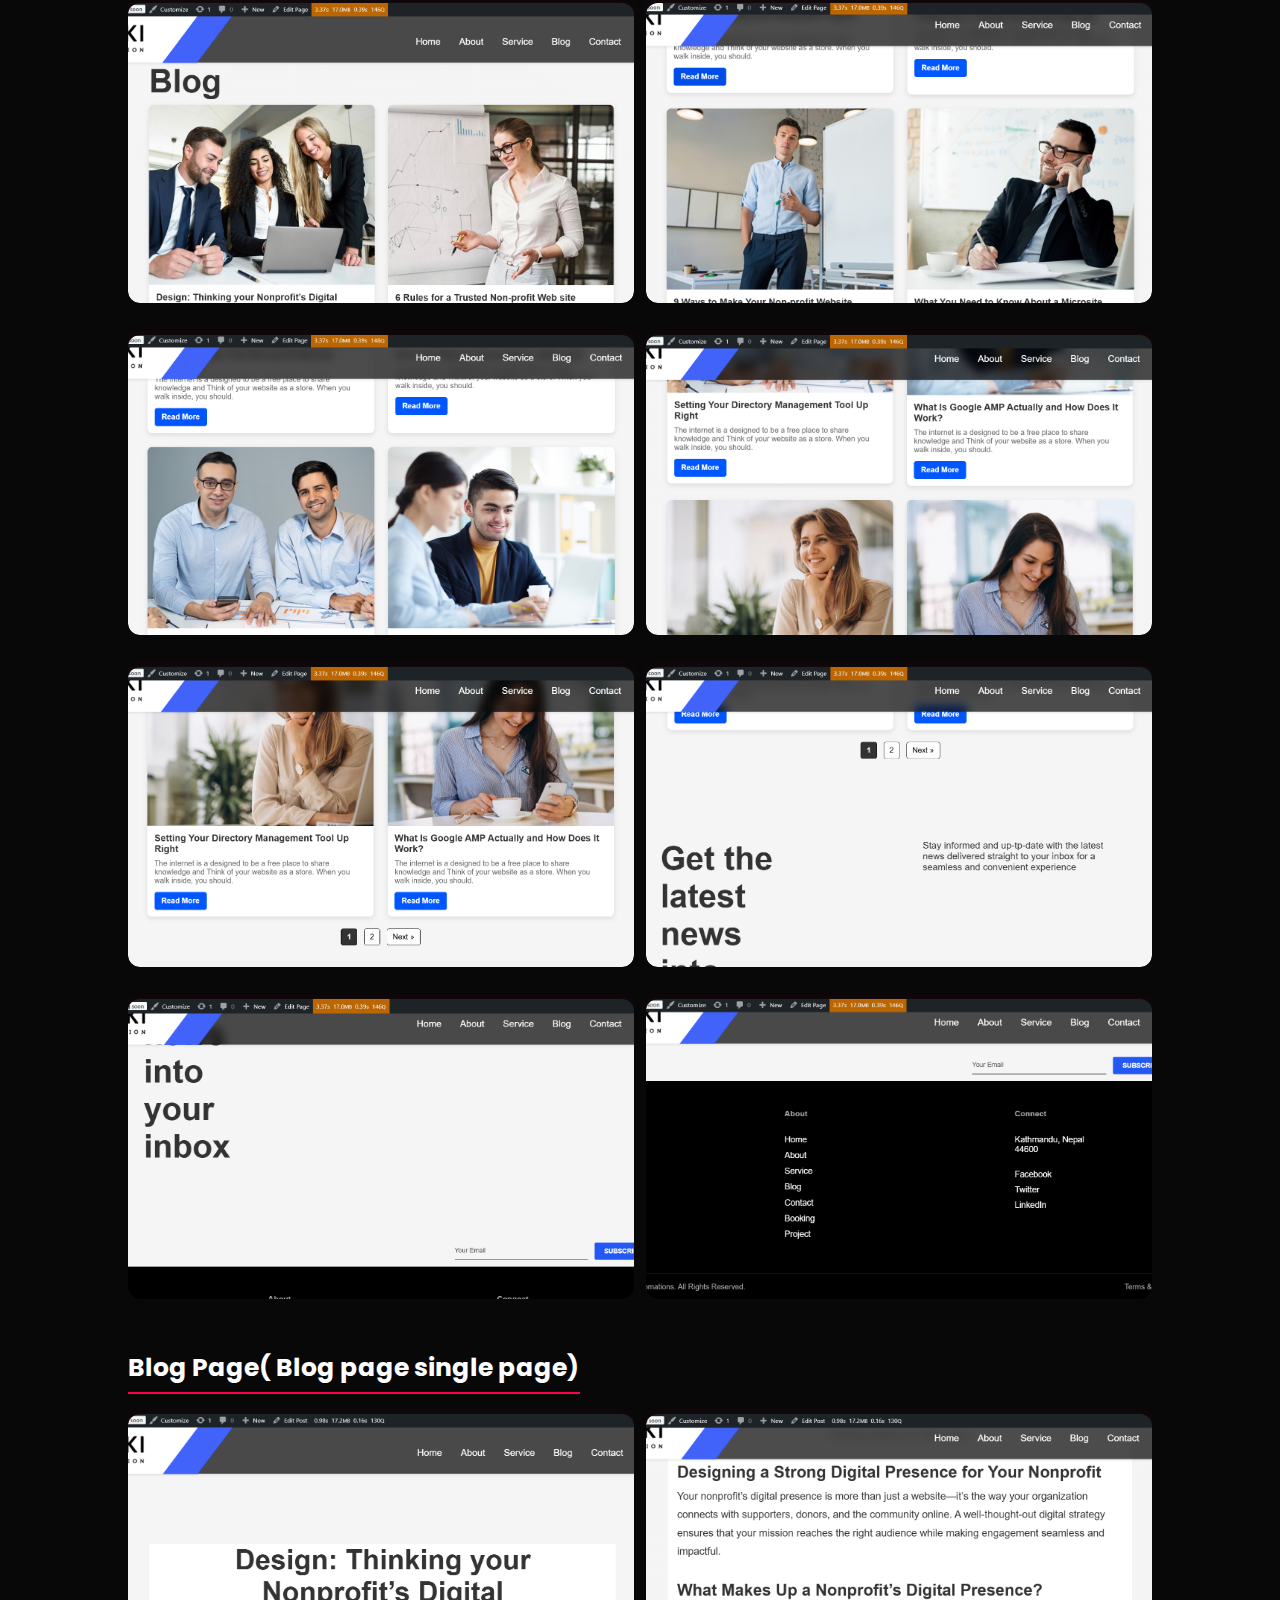
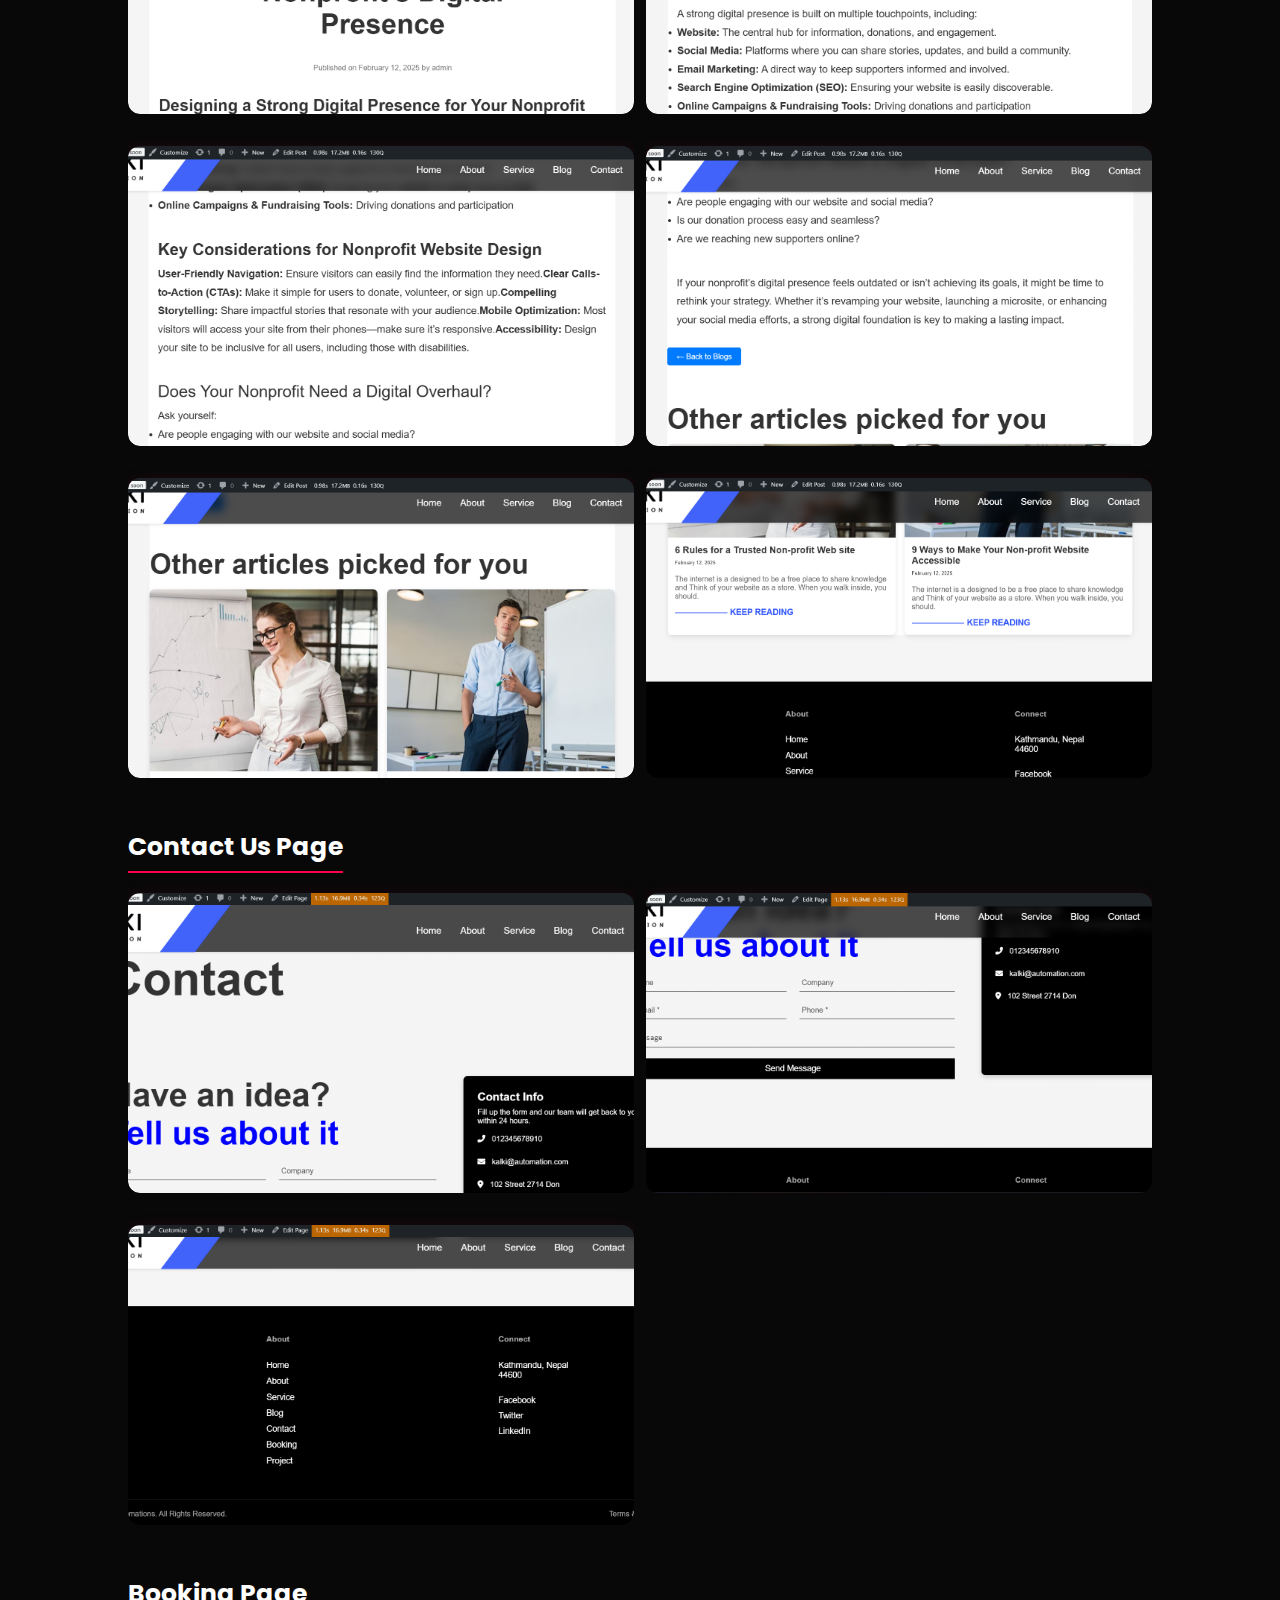
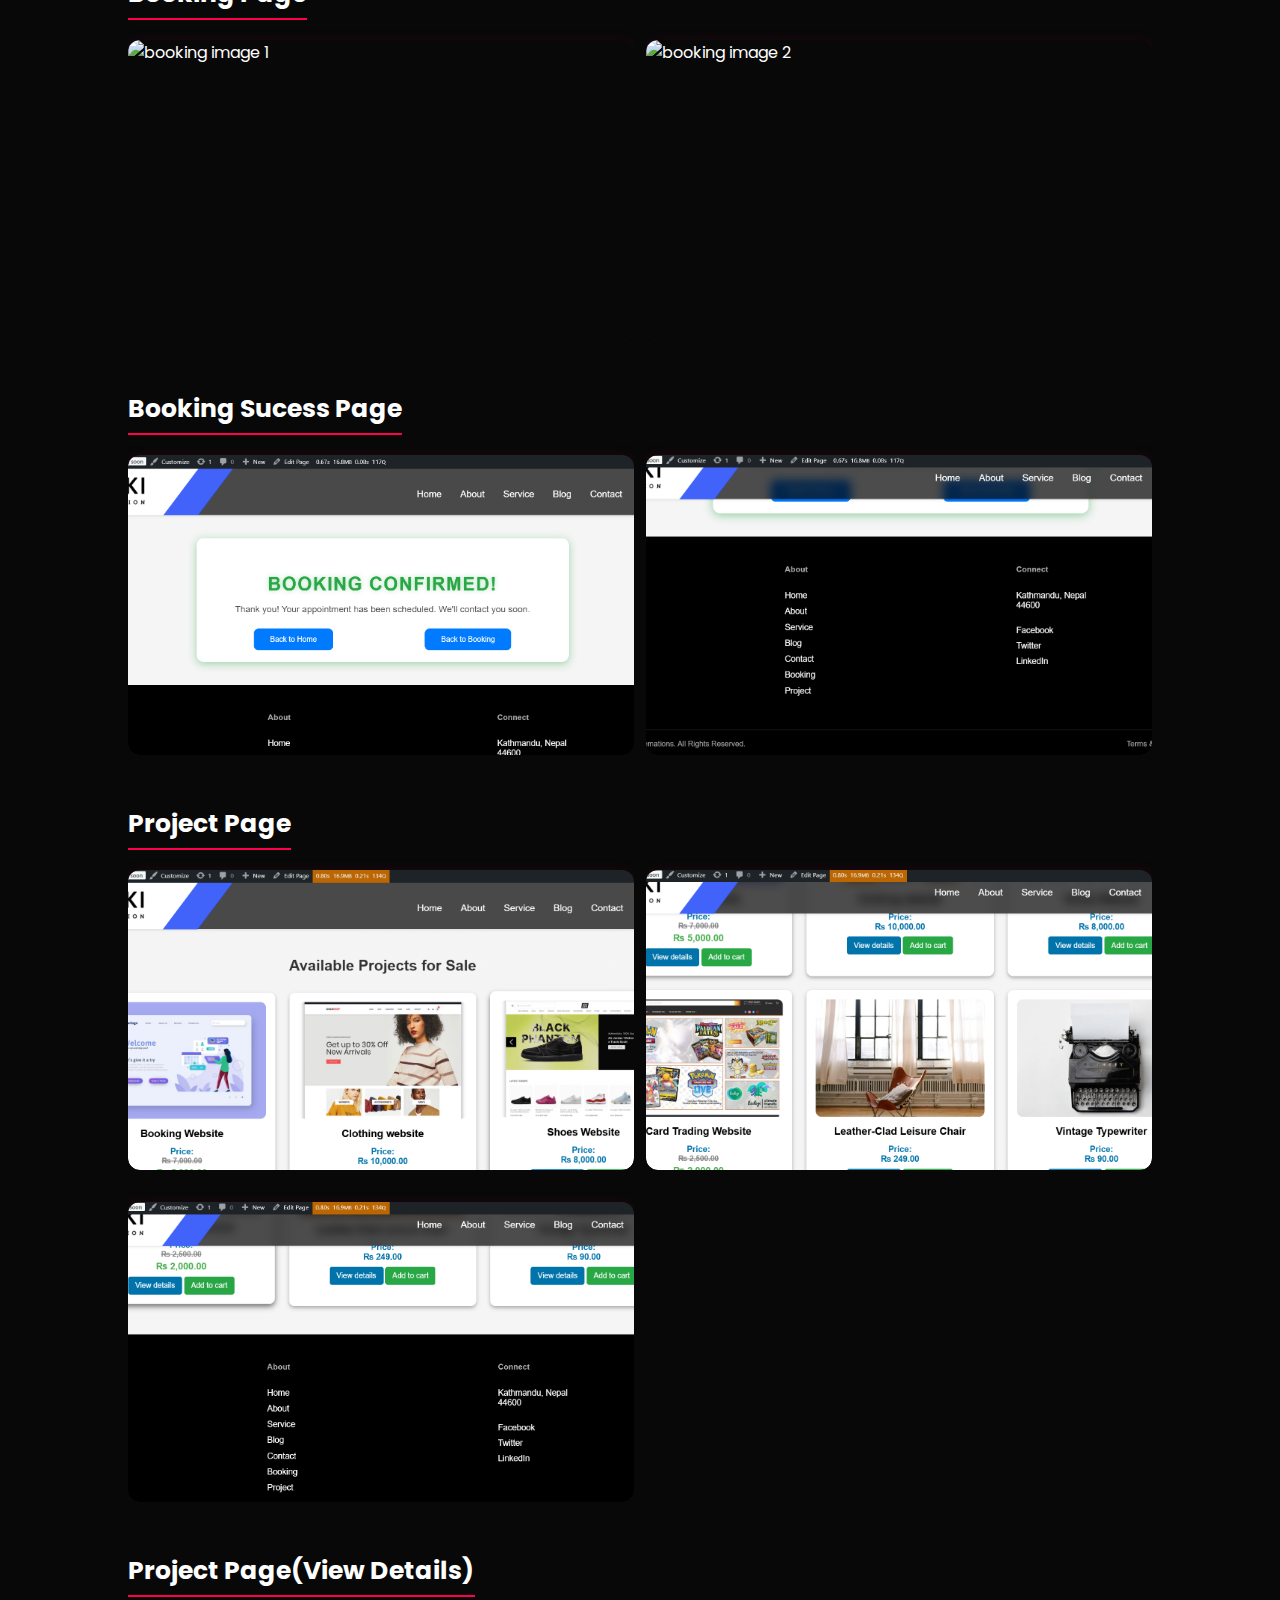
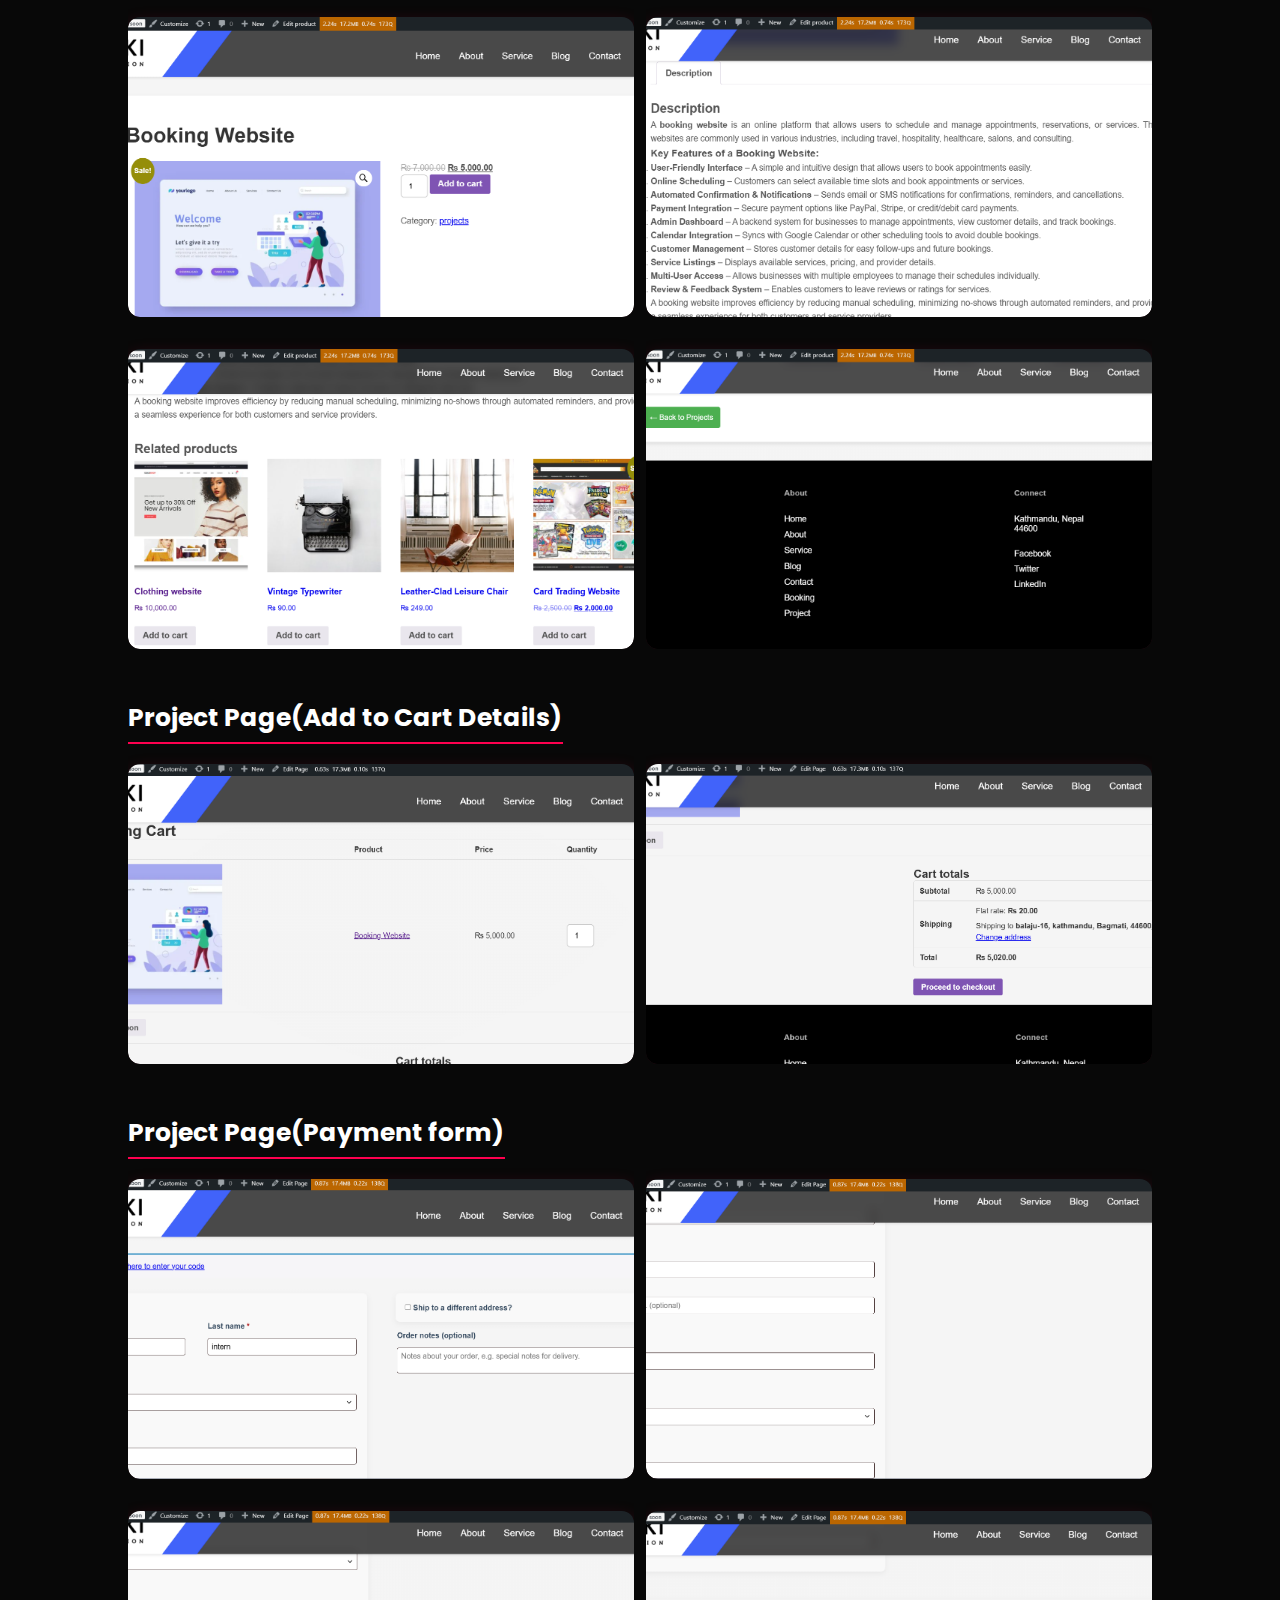
==== commit 348c0923: "all complete for myworks" ====
--- a/mywork/kalkiautomation.htm
+++ b/mywork/kalkiautomation.htm
@@ -20,27 +20,37 @@
         <a href="#">KALKI WEBSITE FOR APPOINTMENT</a>
         </div>
 
-        <img src="../images/Tulsi/home1.png" alt="Kalki Website for Appointment">
+        <img src="../images/Kalki/home1.png" alt="Kalki Website for Appointment">
         <p>
-            This project, the "Room Booking System" is a web-based system where the admin could view users, 
-            add services, edit their contact information, view user queries, bookings, and payment records. 
-            Additionally, users could view the organization's information and book rooms after logging in. The 
-            system was developed using PHP, HTML, and JavaScript.<br><br>
-            The main aim of the project is to solve the organization's problem by creating a booking system that 
-            provides information about the organization's rooms. The system focuses on usability and 
-            functionality, making it easier to access information about the organization. This system is beneficial 
-            for the organization as it saves time for both customers and the organization. Additionally, the system 
-            allows users to browse available rooms on the internet. The organization anticipates that this system 
-            will greatly benefit their operations.  
+            Kalki Website is an advanced appointment booking system combined with 
+            an integrated online shopping feature. Designed for businesses and service 
+            providers, it offers a hassle-free scheduling system while also allowing 
+            customers to purchase products online. Whether booking an appointment or 
+            shopping for essential services and products, users can do everything in 
+            one convenient place.<br><br>
+
+            With its dynamic appointment management system, businesses can set working 
+            hours, manage available slots, and track bookings effortlessly. Automated 
+            notifications and reminders ensure a smooth experience for both customers 
+            and service providers. Additionally, the secure e-commerce feature enables 
+            users to browse, add items to their cart, and complete purchases with a 
+            secure payment gateway.<br><br>
+
+            Kalki Website is built for accessibility, offering a responsive design that 
+            works seamlessly across all devices, from desktops to smartphones. Whether you 
+            run a salon, clinic, consultancy, or retail business, this all-in-one platform 
+            simplifies operations, enhances customer engagement, and increases sales 
+            opportunities. 
         </p>
         <br><br>
         
         <h2>Key Features</h2>
         <ul>
-            <li>Online Room Booking</li>
-            <li>Guest Management System</li>
-            <li>Responsive UI for All Devices</li>
+            <li>Online Appointment Booking</li>
+            <li>Integrated E-commerce</li>
+            <li>Automated Notifications</li>
             <li>Secure Payment Gateway</li>
+            <li>Responsive Design</li>
         </ul>
 
         <h2>Tools Used</h2>
@@ -62,12 +72,26 @@
                 <p>PHP</p>
             </div>
             <div class="tool-card">
-                <i class="fab fa-bootstrap"></i> <!-- Bootstrap icon from FontAwesome -->
-                <p>Bootstrap</p>
-            </div>
-            <div class="tool-card">
-                <i class="fas fa-database"></i> <!-- Database icon -->
-                <p>MySQL</p>
+                <i class="fas fa-server"></i> <!-- Herd icon -->
+                <p>Herd</p>
+            </div>
+            <div class="tool-card">
+                <i class="fab fa-wordpress"></i> <!-- WordPress icon -->
+                <p>WordPress</p>
+            </div>
+            <div class="tool-card">
+                <i class="fa-solid fa-server"></i>
+                <p>DBngin</p>
+            </div>
+
+            <div class="tool-card">
+                <i class="fa-solid fa-table"></i>
+                <p>TablePlus</p>
+            </div>
+
+            <div class="tool-card">
+                <i class="fas fa-network-wired"></i> <!-- Nginx icon -->
+                <p>Nginx</p>
             </div>
         </div>
         <br><br>
@@ -79,38 +103,233 @@
         <h3>Home/Index page</h3>
         <div class="image-container">
             <div class="image-box">
-                <img src="../images/Tulsi/home1.png" alt="Home Page 1" onclick="openLightbox(this)">
-            </div>
-            <div class="image-box">
-                <img src="../images/Tulsi/home2.png" alt="Home Page 2" onclick="openLightbox(this)">
-            </div>
-        </div>
-        <br>
-        <br>
-
-        <!-- registeration and login  -->
-        <h3>Login/Registeration Form</h3>
-        <div class="image-container">
-            <div class="image-box">
-                <img src="../images/Tulsi/login.png" alt="login form" onclick="openLightbox(this)">
-            </div>
-            <div class="image-box">
-                <img src="../images/Tulsi/register.png" alt="register form" onclick="openLightbox(this)">
-            </div>
-        </div>
-        <br>
-        <br>
-
-         <!-- Service  -->
-         <h3>Service Page</h3>
-         <div class="image-container">
-             <div class="image-box">
-                 <img src="../images/Tulsi/service1.png" alt="Service image 1" onclick="openLightbox(this)">
-             </div>
-             <div class="image-box">
-                 <img src="../images/Tulsi/service2.png" alt="Service image 2" onclick="openLightbox(this)">
-             </div>
-         </div>
+                <img src="../images/Kalki/home1.png" alt="Home Page 1" onclick="openLightbox(this)">
+            </div>
+            <div class="image-box">
+                <img src="../images/Kalki/home2.png" alt="Home Page 2" onclick="openLightbox(this)">
+            </div>
+            <div class="image-box">
+                <img src="../images/Kalki/home3.png" alt="Home Page 3" onclick="openLightbox(this)">
+            </div>
+            <div class="image-box">
+                <img src="../images/Kalki/home4.png" alt="Home Page 4" onclick="openLightbox(this)">
+            </div>
+            <div class="image-box">
+                <img src="../images/Kalki/home5.png" alt="Home Page 5" onclick="openLightbox(this)">
+            </div>
+            <div class="image-box">
+                <img src="../images/Kalki/home6.png" alt="Home Page 6" onclick="openLightbox(this)">
+            </div>
+            <div class="image-box">
+                <img src="../images/Kalki/home7.png" alt="Home Page 7" onclick="openLightbox(this)">
+            </div>
+            <div class="image-box">
+                <img src="../images/Kalki/home8.png" alt="Home Page 8" onclick="openLightbox(this)">
+            </div>
+            <div class="image-box">
+                <img src="../images/Kalki/home9.png" alt="Home Page 9" onclick="openLightbox(this)">
+            </div>
+            <div class="image-box">
+                <img src="../images/Kalki/home10.png" alt="Home Page 10" onclick="openLightbox(this)">
+            </div>
+        </div>
+        <br>
+        <br>
+
+        <!-- Home Page(Our Services archicture page)  -->
+        <h3>Home Page(Our Services archicture page)</h3>
+        <div class="image-container">
+            <div class="image-box">
+                <img src="../images/Kalki/ourservice1.png" alt="ourservice image 1" onclick="openLightbox(this)">
+            </div>
+            <div class="image-box">
+                <img src="../images/Kalki/ourservice2.png" alt="ourservice image 2" onclick="openLightbox(this)">
+            </div>
+        </div>
+        <br>
+        <br>
+
+        <!-- Home Page(Our Services single page)  -->
+        <h3>Home Page(Our Services single page)</h3>
+        <div class="image-container">
+            <div class="image-box">
+                <img src="../images/Kalki/ourservicesingle.png" alt="Our service single image 1" onclick="openLightbox(this)">
+            </div>
+        </div>
+        <br>
+        <br>
+
+        <!-- Home Page(Our Feature archicture page)  -->
+        <h3>Home Page(Our Feature archicture page)</h3>
+        <div class="image-container">
+            <div class="image-box">
+                <img src="../images/Kalki/feature1.png" alt="feature image 1" onclick="openLightbox(this)">
+            </div>
+            <div class="image-box">
+                <img src="../images/Kalki/feature2.png" alt="feature image 2" onclick="openLightbox(this)">
+            </div>
+        </div>
+        <br>
+        <br>
+
+        <!-- Home Page(Our Feature single page)  -->
+        <h3>Home Page(Our Feature single page)</h3>
+        <div class="image-container">
+            <div class="image-box">
+                <img src="../images/Kalki/featuresingle.png" alt="feature single image 1" onclick="openLightbox(this)">
+            </div>
+        </div>
+        <br>
+        <br>
+
+        <!-- Home Page(Our Recent post archicture page)  -->
+        <h3>Home Page(Our Recent post archicture page)</h3>
+        <div class="image-container">
+            <div class="image-box">
+                <img src="../images/Kalki/recent1.png" alt="recent image 1" onclick="openLightbox(this)">
+            </div>
+            <div class="image-box">
+                <img src="../images/Kalki/recent2.png" alt="recent image 2" onclick="openLightbox(this)">
+            </div>
+        </div>
+        <br>
+        <br>
+
+        <!-- Home Page(Our Recent post single page)  -->
+        <h3>Home Page(Our Recent post single page)</h3>
+        <div class="image-container">
+            <div class="image-box">
+                <img src="../images/Kalki/recentsingle.png" alt="recent single image 1" onclick="openLightbox(this)">
+            </div>
+        </div>
+        <br>
+        <br>
+
+        <!-- About us  -->
+        <h3>About Us Page</h3>
+        <div class="image-container">
+            <div class="image-box">
+                <img src="../images/Kalki/about1.png" alt="about image 1" onclick="openLightbox(this)">
+            </div>
+            <div class="image-box">
+                <img src="../images/Kalki/about2.png" alt="about image 2" onclick="openLightbox(this)">
+            </div>
+            <div class="image-box">
+                <img src="../images/Kalki/about3.png" alt="about image 3" onclick="openLightbox(this)">
+            </div>
+            <div class="image-box">
+                <img src="../images/Kalki/about4.png" alt="about image 4" onclick="openLightbox(this)">
+            </div>
+            <div class="image-box">
+                <img src="../images/Kalki/about5.png" alt="about image 5" onclick="openLightbox(this)">
+            </div>
+            <div class="image-box">
+                <img src="../images/Kalki/about6.png" alt="about image 6" onclick="openLightbox(this)">
+            </div>
+            <div class="image-box">
+                <img src="../images/Kalki/about7.png" alt="about image 7" onclick="openLightbox(this)">
+            </div>
+            <div class="image-box">
+                <img src="../images/Kalki/about8.png" alt="about image 8" onclick="openLightbox(this)">
+            </div>
+            <div class="image-box">
+                <img src="../images/Kalki/about9.png" alt="about image 9" onclick="openLightbox(this)">
+            </div>
+        </div>
+        <br>
+        <br>
+
+        <!-- Service  -->
+        <h3>Service Page</h3>
+        <div class="image-container">
+            <div class="image-box">
+                <img src="../images/Kalki/service1.png" alt="Service image 1" onclick="openLightbox(this)">
+            </div>
+            <div class="image-box">
+                <img src="../images/Kalki/service2.png" alt="Service image 2" onclick="openLightbox(this)">
+            </div>
+            <div class="image-box">
+                <img src="../images/Kalki/service3.png" alt="Service image 3" onclick="openLightbox(this)">
+            </div>
+            <div class="image-box">
+                <img src="../images/Kalki/service4.png" alt="Service image 4" onclick="openLightbox(this)">
+            </div>
+            <div class="image-box">
+                <img src="../images/Kalki/service5.png" alt="Service image 5" onclick="openLightbox(this)">
+            </div>
+            <div class="image-box">
+                <img src="../images/Kalki/service6.png" alt="Service image 6" onclick="openLightbox(this)">
+            </div>
+        </div>
+        <br>
+        <br>
+
+        <!-- Service Page( Service page single page)  -->
+        <h3>Service Page( Service page single page)</h3>
+        <div class="image-container">
+            <div class="image-box">
+                <img src="../images/Kalki/servicesingle1.png" alt="Service single image 1" onclick="openLightbox(this)">
+            </div>
+            <div class="image-box">
+                <img src="../images/Kalki/servicesingle2.png" alt="Service single image 2" onclick="openLightbox(this)">
+            </div>
+        </div>
+        <br>
+        <br>
+
+        <!-- Blog  -->
+        <h3>Blog Page</h3>
+        <div class="image-container">
+            <div class="image-box">
+                <img src="../images/Kalki/blog1.png" alt="Blog image 1" onclick="openLightbox(this)">
+            </div>
+            <div class="image-box">
+                <img src="../images/Kalki/blog2.png" alt="Blog image 2" onclick="openLightbox(this)">
+            </div>
+            <div class="image-box">
+                <img src="../images/Kalki/blog3.png" alt="Blog image 3" onclick="openLightbox(this)">
+            </div>
+            <div class="image-box">
+                <img src="../images/Kalki/blog4.png" alt="Blog image 4" onclick="openLightbox(this)">
+            </div>
+            <div class="image-box">
+                <img src="../images/Kalki/blog5.png" alt="Blog image 5" onclick="openLightbox(this)">
+            </div>
+            <div class="image-box">
+                <img src="../images/Kalki/blog6.png" alt="Blog image 6" onclick="openLightbox(this)">
+            </div>
+            <div class="image-box">
+                <img src="../images/Kalki/blog7.png" alt="Blog image 7" onclick="openLightbox(this)">
+            </div>
+            <div class="image-box">
+                <img src="../images/Kalki/blog8.png" alt="Blog image 8" onclick="openLightbox(this)">
+            </div>
+        </div>
+        <br>
+        <br>
+
+        <!-- Blog Page( Blog page single page)  -->
+        <h3>Blog Page( Blog page single page)</h3>
+        <div class="image-container">
+            <div class="image-box">
+                <img src="../images/Kalki/blogsingle1.png" alt="blog single image 1" onclick="openLightbox(this)">
+            </div>
+            <div class="image-box">
+                <img src="../images/Kalki/blogsingle2.png" alt="blog single image 2" onclick="openLightbox(this)">
+            </div>
+            <div class="image-box">
+                <img src="../images/Kalki/blogsingle3.png" alt="blog single image 3" onclick="openLightbox(this)">
+            </div>
+            <div class="image-box">
+                <img src="../images/Kalki/blogsingle4.png" alt="blog single image 4" onclick="openLightbox(this)">
+            </div>
+            <div class="image-box">
+                <img src="../images/Kalki/blogsingle5.png" alt="blog single image 5" onclick="openLightbox(this)">
+            </div>
+            <div class="image-box">
+                <img src="../images/Kalki/blogsingle6.png" alt="blog single image 6" onclick="openLightbox(this)">
+            </div>
+        </div>
         <br>
         <br>
 
@@ -118,107 +337,126 @@
         <h3>Contact Us Page</h3>
         <div class="image-container">
             <div class="image-box">
-                <img src="../images/Tulsi/contact1.png" alt="contact image 1" onclick="openLightbox(this)">
-            </div>
-            <div class="image-box">
-                <img src="../images/Tulsi/contact2.png" alt="contact image 2" onclick="openLightbox(this)">
-            </div>
-            <div class="image-box">
-                <img src="../images/Tulsi/contact3.png" alt="contact image 1" onclick="openLightbox(this)">
-            </div>
-            <div class="image-box">
-                <img src="../images/Tulsi/contact4.png" alt="contact image 2" onclick="openLightbox(this)">
-            </div>
-        </div>
-        <br>
-        <br>
-
-        <!-- About us  -->
-        <h3>About Us Page</h3>
-        <div class="image-container">
-            <div class="image-box">
-                <img src="../images/Tulsi/about1.png" alt="about image 1" onclick="openLightbox(this)">
-            </div>
-            <div class="image-box">
-                <img src="../images/Tulsi/about2.png" alt="about image 2" onclick="openLightbox(this)">
-            </div>
-            <div class="image-box">
-                <img src="../images/Tulsi/about3.png" alt="about image 1" onclick="openLightbox(this)">
-            </div>
-            <div class="image-box">
-                <img src="../images/Tulsi/about4.png" alt="about image 2" onclick="openLightbox(this)">
-            </div>
-        </div>
-        <br>
-        <br>
-
-        <!-- room  -->
-        <h3>Room Page</h3>
-        <div class="image-container">
-            <div class="image-box">
-                <img src="../images/Tulsi/room1.png" alt="Room image 1" onclick="openLightbox(this)">
-            </div>
-            <div class="image-box">
-                <img src="../images/Tulsi/room2.png" alt="Room image 2" onclick="openLightbox(this)">
-            </div>
-        </div>
-        <br>
-        <br>
-
-        <!-- room detail  -->
-        <h3>Room Detail Page(inside the rooms page)</h3>
-        <div class="image-container">
-            <div class="image-box">
-                <img src="../images/Tulsi/roomdetail.png" alt="Roomdetail image 1" onclick="openLightbox(this)">
-            </div>
-            <div class="image-box">
-                <img src="../images/Tulsi/roomdetail2.png" alt="Roomdetail image 2" onclick="openLightbox(this)">
+                <img src="../images/Kalki/contact1.png" alt="contact image 1" onclick="openLightbox(this)">
+            </div>
+            <div class="image-box">
+                <img src="../images/Kalki/contact2.png" alt="contact image 2" onclick="openLightbox(this)">
+            </div>
+            <div class="image-box">
+                <img src="../images/Kalki/contact3.png" alt="contact image 3" onclick="openLightbox(this)">
             </div>
         </div>
         <br>
         <br>
 
         <!-- Booking  -->
-        <h3>Booking(after login)</h3>
-        <div class="image-container">
-            <div class="image-box">
-                <img src="../images/Tulsi/booking.png" alt="Booking image 1" onclick="openLightbox(this)">
-            </div>
-        </div>
-        <br>
-        <br>
-
-         <!-- Booking Sucess  -->
-         <h3>Booking Sucess(after login)</h3>
-         <div class="image-container">
-             <div class="image-box">
-                 <img src="../images/Tulsi/bookingsucess.png" alt="Bookingsucess image 1" onclick="openLightbox(this)">
-             </div>
-         </div>
-        <br>
-        <br>
-
-        <!-- Profile  -->
-        <h3>Profile Page(shows after logining in)</h3>
-        <div class="image-container">
-            <div class="image-box">
-                <img src="../images/Tulsi/profile1.png" alt="Profile image 1" onclick="openLightbox(this)">
-            </div>
-            <div class="image-box">
-                <img src="../images/Tulsi/profile2.png" alt="Profile image 2" onclick="openLightbox(this)">
-            </div>
-            <div class="image-box">
-                <img src="../images/Tulsi/profile3.png" alt="Profile image 3" onclick="openLightbox(this)">
-            </div>
-        </div>
-        <br>
-        <br>
-
-        <!-- History -->
-        <h3>History of all your Booking</h3>
-        <div class="image-container">
-            <div class="image-box">
-                <img src="../images/Tulsi/history.png" alt="History image 1" onclick="openLightbox(this)">
+        <h3>Booking Page</h3>
+        <div class="image-container">
+            <div class="image-box">
+                <img src="../images/Kalki/booking.png" alt="booking image 1" onclick="openLightbox(this)">
+            </div>
+            <div class="image-box">
+                <img src="../images/Kalki/booking2.png" alt="booking image 2" onclick="openLightbox(this)">
+            </div>
+        </div>
+        <br>
+        <br>
+
+        <!-- Booking Sucess  -->
+        <h3>Booking Sucess Page</h3>
+        <div class="image-container">
+            <div class="image-box">
+                <img src="../images/Kalki/bookingsucess1.png" alt="booking sucess image 1" onclick="openLightbox(this)">
+            </div>
+            <div class="image-box">
+                <img src="../images/Kalki/bookingsucess2.png" alt="booking sucess image 2" onclick="openLightbox(this)">
+            </div>
+        </div>
+        <br>
+        <br>
+
+        <!-- project detail  -->
+        <h3>Project Page</h3>
+        <div class="image-container">
+            <div class="image-box">
+                <img src="../images/Kalki/project1.png" alt="project image 1" onclick="openLightbox(this)">
+            </div>
+            <div class="image-box">
+                <img src="../images/Kalki/project2.png" alt="project image 2" onclick="openLightbox(this)">
+            </div>
+            <div class="image-box">
+                <img src="../images/Kalki/project3.png" alt="project image 3" onclick="openLightbox(this)">
+            </div>
+        </div>
+        <br>
+        <br>
+
+        <!-- project detail(view detail)  -->
+        <h3>Project Page(View Details)</h3>
+        <div class="image-container">
+            <div class="image-box">
+                <img src="../images/Kalki/viewdetail1.png" alt="view detail image 1" onclick="openLightbox(this)">
+            </div>
+            <div class="image-box">
+                <img src="../images/Kalki/viewdetail2.png" alt="view detail image 2" onclick="openLightbox(this)">
+            </div>
+            <div class="image-box">
+                <img src="../images/Kalki/viewdetail3.png" alt="view detail image 3" onclick="openLightbox(this)">
+            </div>
+            <div class="image-box">
+                <img src="../images/Kalki/viewdetail4.png" alt="view detail image 4" onclick="openLightbox(this)">
+            </div>
+        </div>
+        <br>
+        <br>
+
+        <!-- project detail(Add to Cart detail)  -->
+        <h3>Project Page(Add to Cart Details)</h3>
+        <div class="image-container">
+            <div class="image-box">
+                <img src="../images/Kalki/addtocart1.png" alt="add to cart image 1" onclick="openLightbox(this)">
+            </div>
+            <div class="image-box">
+                <img src="../images/Kalki/addtocart2.png" alt="add to cart image 2" onclick="openLightbox(this)">
+            </div>
+        </div>
+        <br>
+        <br>
+
+        <!-- project detail(payment form detail)  -->
+        <h3>Project Page(Payment form)</h3>
+        <div class="image-container">
+            <div class="image-box">
+                <img src="../images/Kalki/paymentform1.png" alt="payment form image 1" onclick="openLightbox(this)">
+            </div>
+            <div class="image-box">
+                <img src="../images/Kalki/paymentform2.png" alt="payment form image 2" onclick="openLightbox(this)">
+            </div>
+            <div class="image-box">
+                <img src="../images/Kalki/paymentform3.png" alt="payment form image 3" onclick="openLightbox(this)">
+            </div>
+            <div class="image-box">
+                <img src="../images/Kalki/paymentform4.png" alt="payment form image 4" onclick="openLightbox(this)">
+            </div>
+            <div class="image-box">
+                <img src="../images/Kalki/paymentform5.png" alt="payment form image 5" onclick="openLightbox(this)">
+            </div>
+        </div>
+        <br>
+        <br>
+        
+
+        <!-- project detail(Add to Cart detail)  -->
+        <h3>Payment with Khalti and the reception</h3>
+        <div class="image-container">
+            <div class="image-box">
+                <img src="../images/Kalki/paywithkhalti1.png" alt="Payment image 1" onclick="openLightbox(this)">
+            </div>
+            <div class="image-box">
+                <img src="../images/Kalki/reception1.png" alt="reception image 2" onclick="openLightbox(this)">
+            </div>
+            <div class="image-box">
+                <img src="../images/Kalki/reception2.png" alt="reception image 2" onclick="openLightbox(this)">
             </div>
         </div>
         <br>
@@ -226,113 +464,50 @@
 
         <h2>Project detailed images(admin side)</h2>
         <br>
+        <p>
+            all the edit to the front page can be done through wordpress admin panel<br>
+            from admin panel you can edit the page,post,etc.
+        </p>
 
         <!-- admin login -->
         <h3>Admin login</h3>
         <div class="image-container">
             <div class="image-box">
-                <img src="../images/Tulsi/adminlogin.png" alt="login image 1" onclick="openLightbox(this)">
-            </div>
-        </div>
-        <br>
-        <br>
-
-        <!-- Admin Dashboard -->
-        <h3>Dashboard</h3>
-        <div class="image-container">
-            <div class="image-box">
-                <img src="../images/Tulsi/admindash1.png" alt="dashboard image 1" onclick="openLightbox(this)">
-            </div>
-            <div class="image-box">
-                <img src="../images/Tulsi/admindash2.png" alt="dashboard image 2" onclick="openLightbox(this)">
-            </div>
-        </div>
-        <br>
-        <br>
-
-        <!-- User -->
-        <h3>User Detail</h3>
-        <div class="image-container">
-            <div class="image-box">
-                <img src="../images/Tulsi/user.png" alt="User image 1" onclick="openLightbox(this)">
-            </div>
-        </div>
-        <br>
-        <br>
-
-        <!-- Booking admin side -->
-        <h3>Booking Details(Admin side)</h3>
-        <div class="image-container">
-            <div class="image-box">
-                <img src="../images/Tulsi/adminbooking.png" alt="Admin Booking image 1" onclick="openLightbox(this)">
-            </div>
-            <div class="image-box">
-                <img src="../images/Tulsi/adminbookinhistory.png" alt="Admin booking history image 1" onclick="openLightbox(this)">
-            </div>
-        </div>
-        <br>
-        <br>
-
-        <!-- User Queries -->
-        <h3>User Queries</h3>
-        <div class="image-container">
-            <div class="image-box">
-                <img src="../images/Tulsi/queries.png" alt="Queries image 1" onclick="openLightbox(this)">
-            </div>
-        </div>
-        <br>
-        <br>
-
-        <!-- Editing ot the room -->
-        <h3>Room Edit</h3>
-        <div class="image-container">
-            <div class="image-box">
-                <img src="../images/Tulsi/roomedit.png" alt="Room Edit image 1" onclick="openLightbox(this)">
-            </div>
-            <div class="image-box">
-                <img src="../images/Tulsi/roomedit2.png" alt="Room Edit image 2" onclick="openLightbox(this)">
-            </div>
-            <div class="image-box">
-                <img src="../images/Tulsi/roomedit3.png" alt="Room Edit image 3" onclick="openLightbox(this)">
-            </div>
-        </div>
-        <br>
-        <br>
-
-        <!-- Feature Edit -->
-        <h3>Feature Edit</h3>
-        <div class="image-container">
-            <div class="image-box">
-                <img src="../images/Tulsi/featureedit1.png" alt="Feature Edit image 1" onclick="openLightbox(this)">
-            </div>
-            <div class="image-box">
-                <img src="../images/Tulsi/featureedit2.png" alt="Feature Edit image 2" onclick="openLightbox(this)">
-            </div>
-        </div>
-        <br>
-        <br>
-
-        <!-- Service edit -->
-        <h3>Service Edit</h3>
-        <div class="image-container">
-            <div class="image-box">
-                <img src="../images/Tulsi/serviceedit1.png" alt="service Edit image 1" onclick="openLightbox(this)">
-            </div>
-            <div class="image-box">
-                <img src="../images/Tulsi/serviceedit2.png" alt="service Edit image 2" onclick="openLightbox(this)">
-            </div>
-        </div>
-        <br>
-        <br>
-
-        <!-- Contact edit -->
-        <h3>Contact Edit</h3>
-        <div class="image-container">
-            <div class="image-box">
-                <img src="../images/Tulsi/contactedit1.png" alt="Contact Edit image 1" onclick="openLightbox(this)">
-            </div>
-            <div class="image-box">
-                <img src="../images/Tulsi/contactedit2.png" alt="Contact Edit image 2" onclick="openLightbox(this)">
+                <img src="../images/Kalki/adminlogin.png" alt="login image 1" onclick="openLightbox(this)">
+            </div>
+        </div>
+        <br>
+        <br>
+
+        <!-- Admin side editables -->
+        <h3>Admin side Editables</h3>
+        <div class="image-container">
+            <div class="image-box">
+                <img src="../images/Kalki/adminedit1.png" alt="Admin side image 1" onclick="openLightbox(this)">
+            </div>
+            <div class="image-box">
+                <img src="../images/Kalki/adminedit2.png" alt="Admin side image 2" onclick="openLightbox(this)">
+            </div>
+            <div class="image-box">
+                <img src="../images/Kalki/adminedit3.png" alt="Admin side image 3" onclick="openLightbox(this)">
+            </div>
+            <div class="image-box">
+                <img src="../images/Kalki/adminedit4.png" alt="Admin side image 4" onclick="openLightbox(this)">
+            </div>
+            <div class="image-box">
+                <img src="../images/Kalki/adminedit5.png" alt="Admin side image 5" onclick="openLightbox(this)">
+            </div>
+            <div class="image-box">
+                <img src="../images/Kalki/adminedit6.png" alt="Admin side image 6" onclick="openLightbox(this)">
+            </div>
+            <div class="image-box">
+                <img src="../images/Kalki/adminedit7.png" alt="Admin side image 7" onclick="openLightbox(this)">
+            </div>
+            <div class="image-box">
+                <img src="../images/Kalki/adminedit8.png" alt="Admin side image 8" onclick="openLightbox(this)">
+            </div>
+            <div class="image-box">
+                <img src="../images/Kalki/adminedit9.png" alt="Admin side image 9" onclick="openLightbox(this)">
             </div>
         </div>
         <br>
